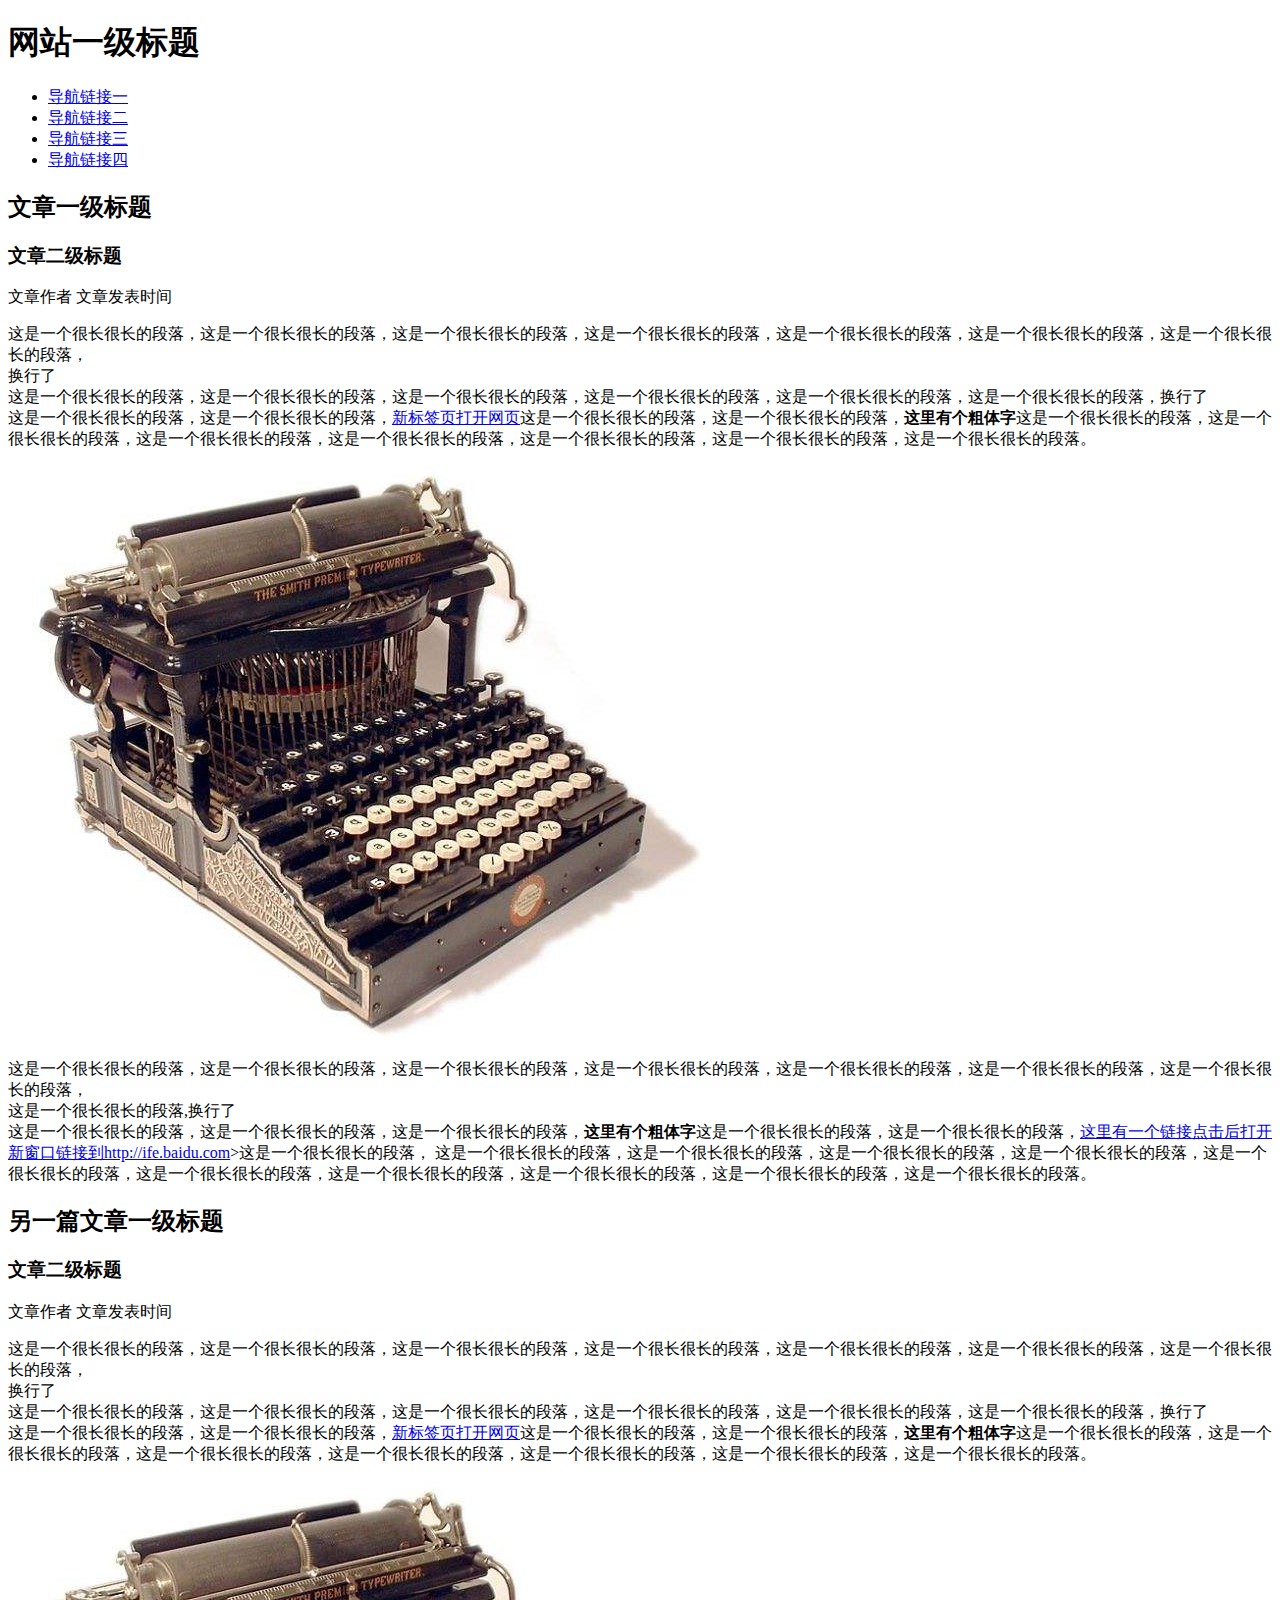
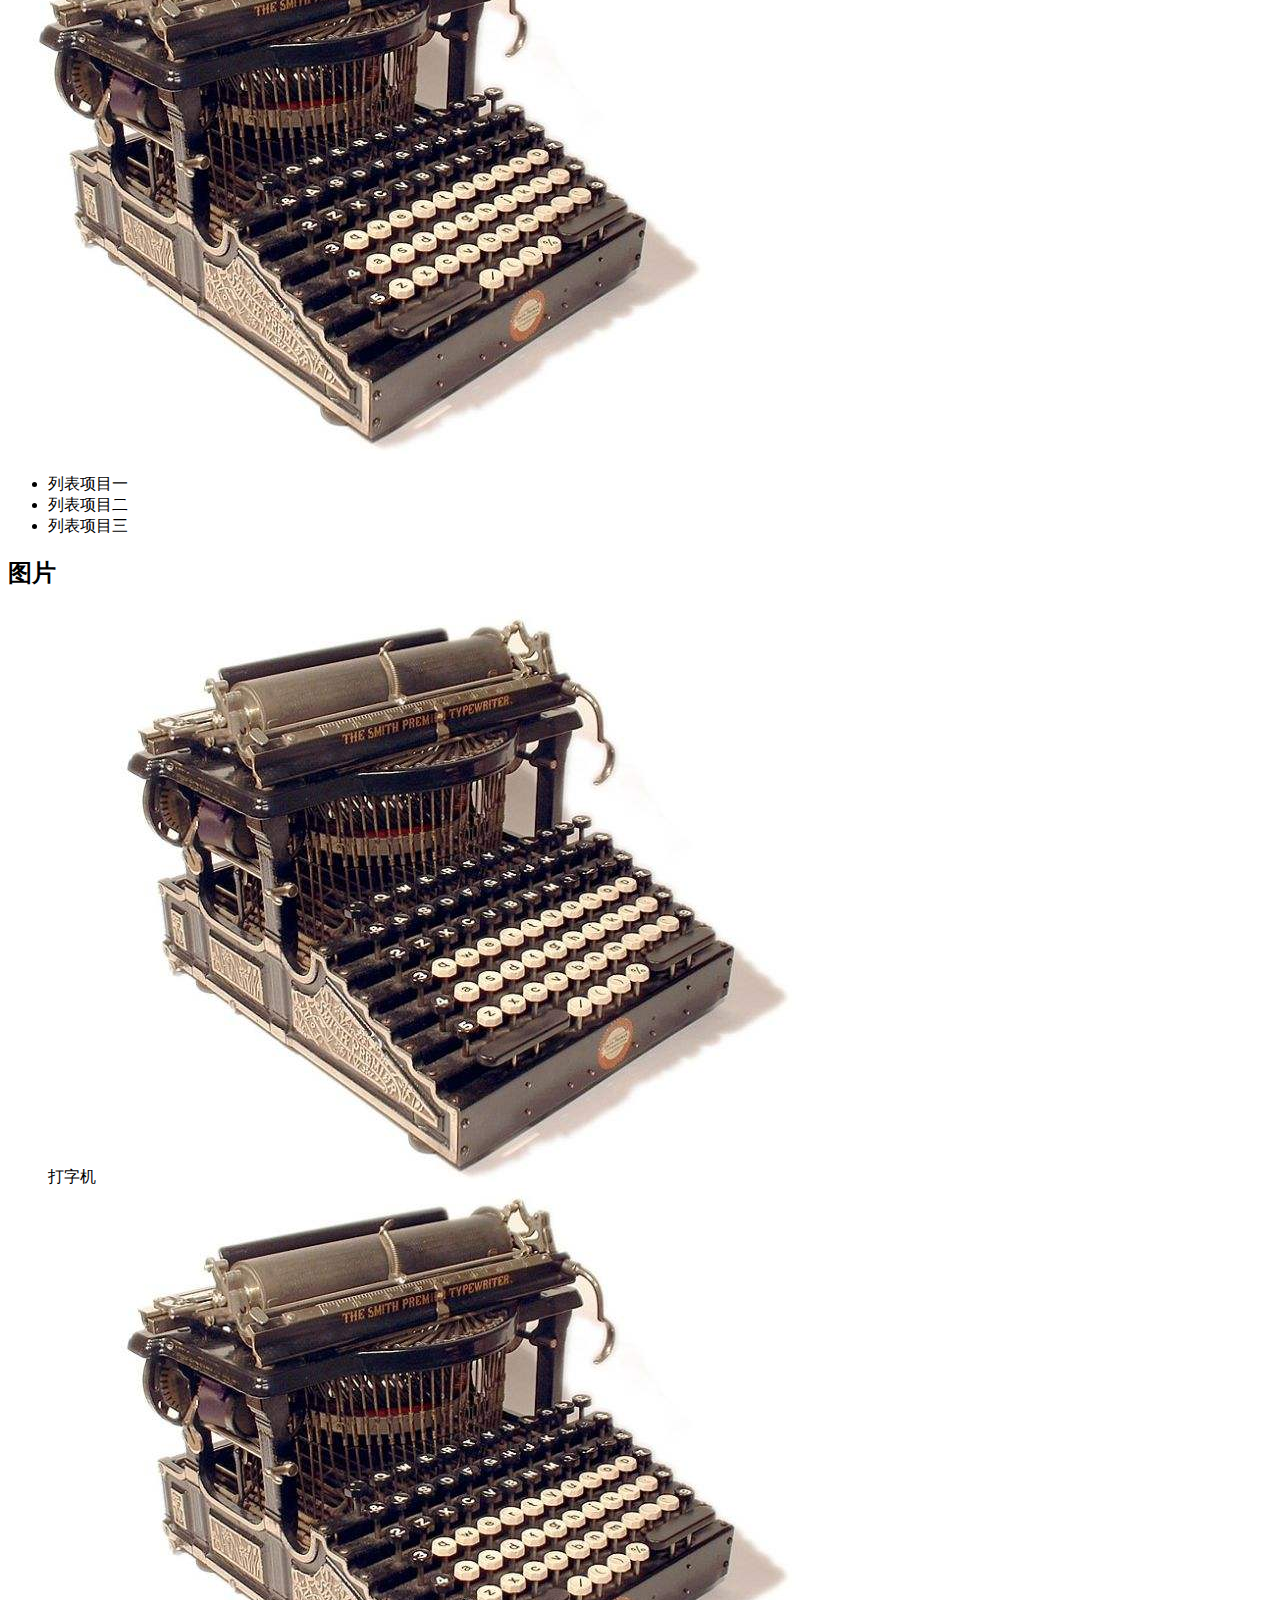
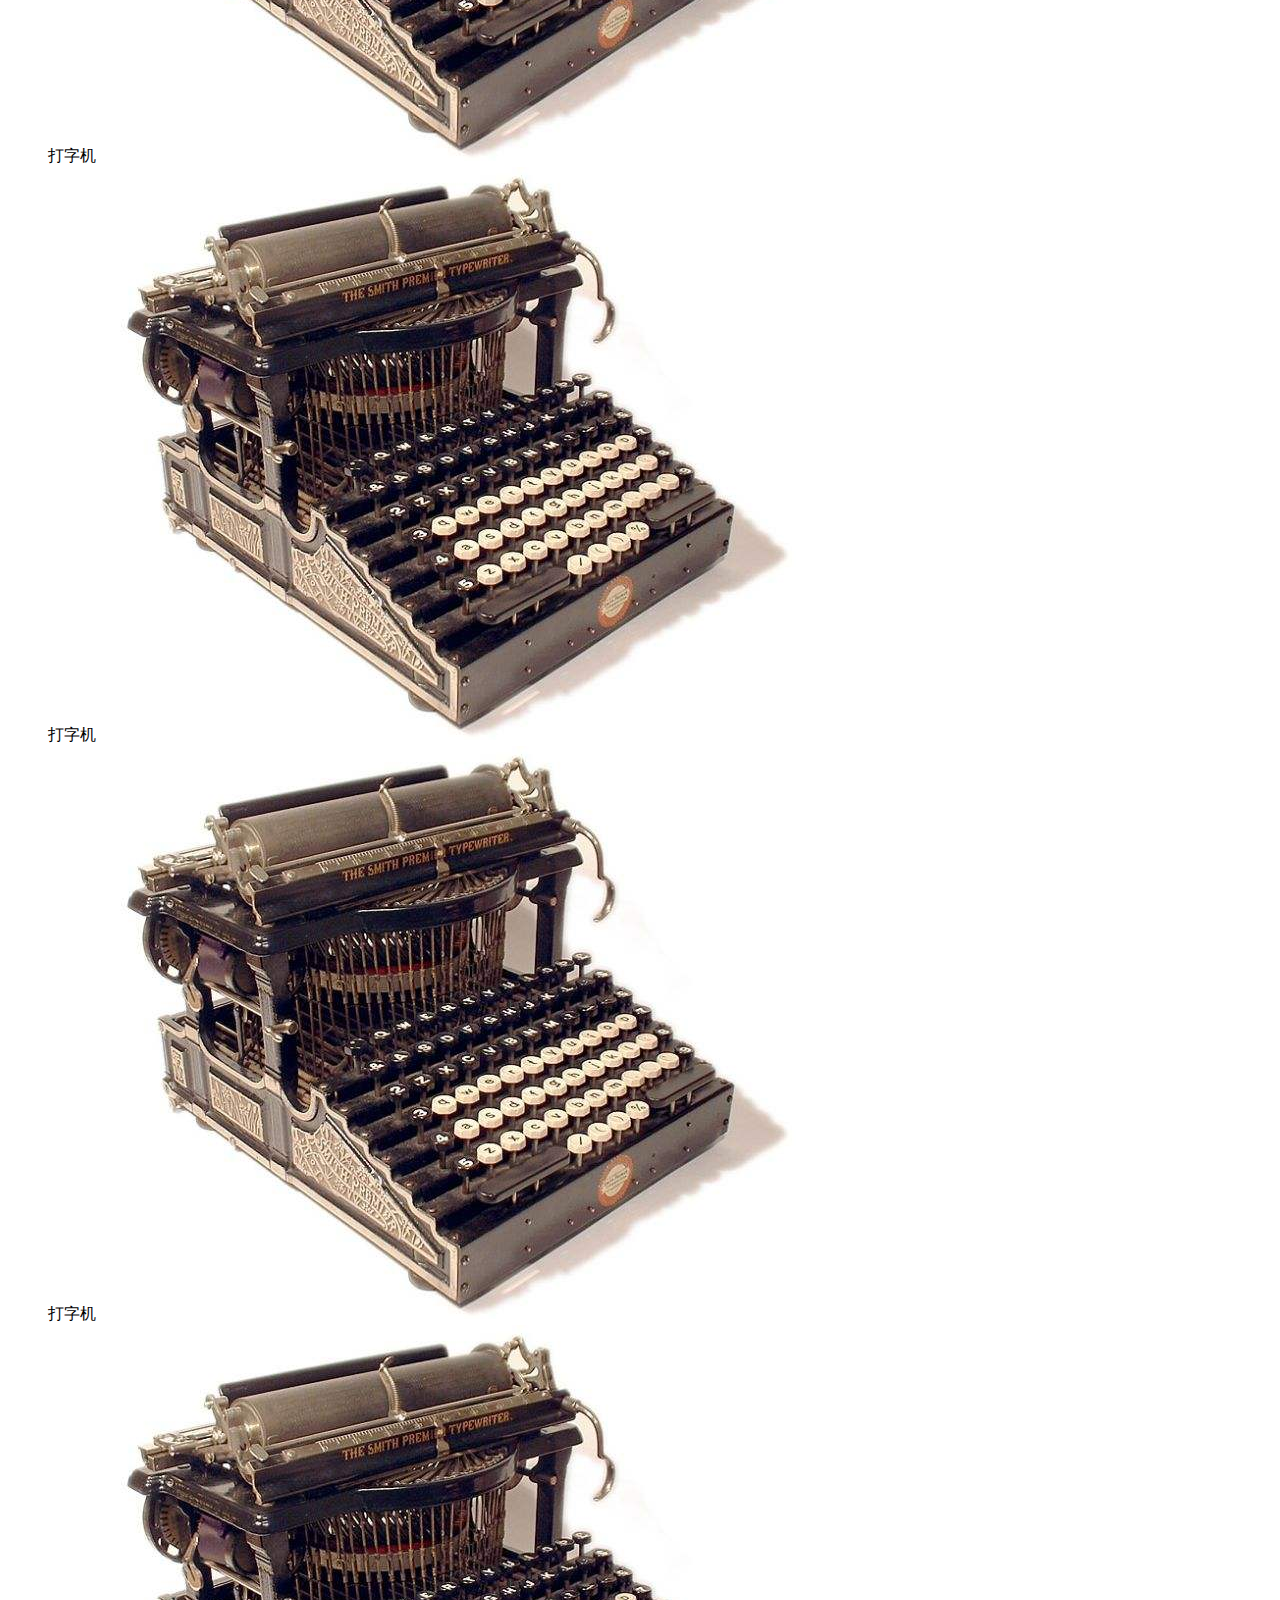
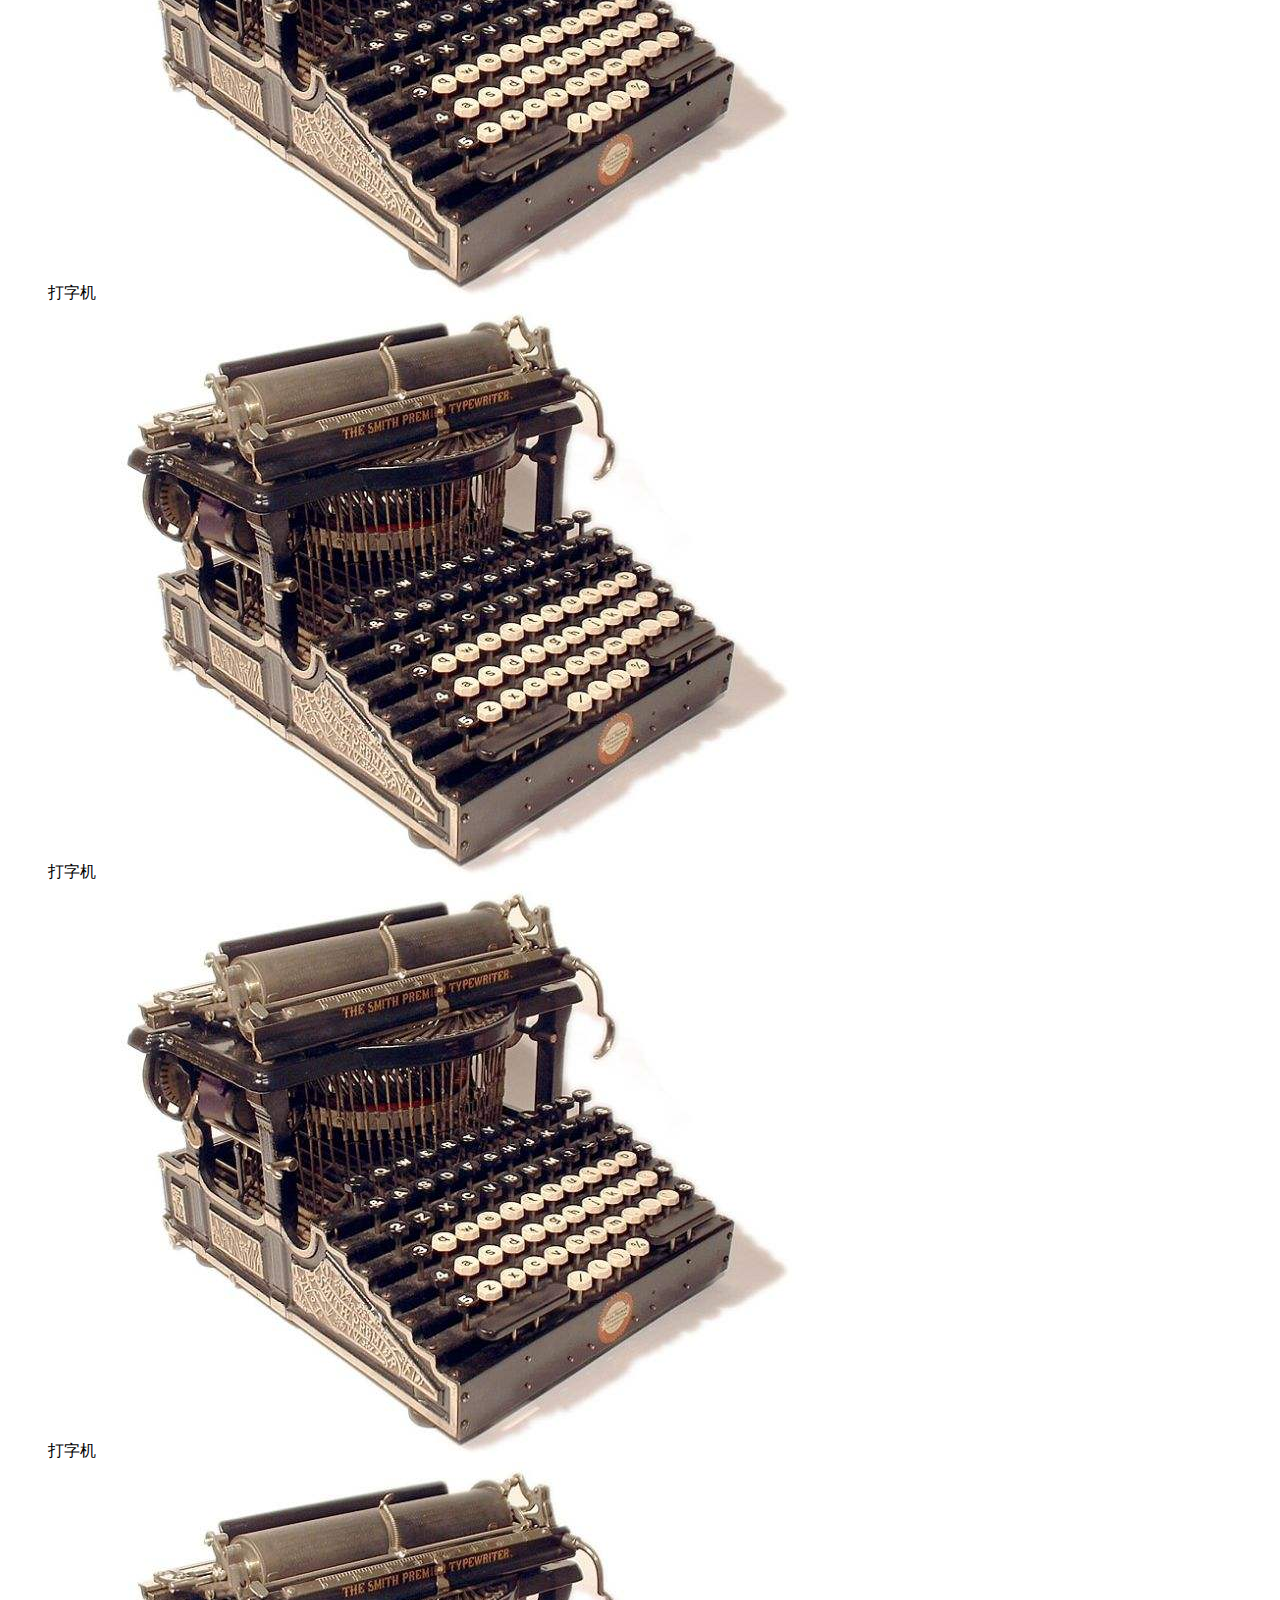
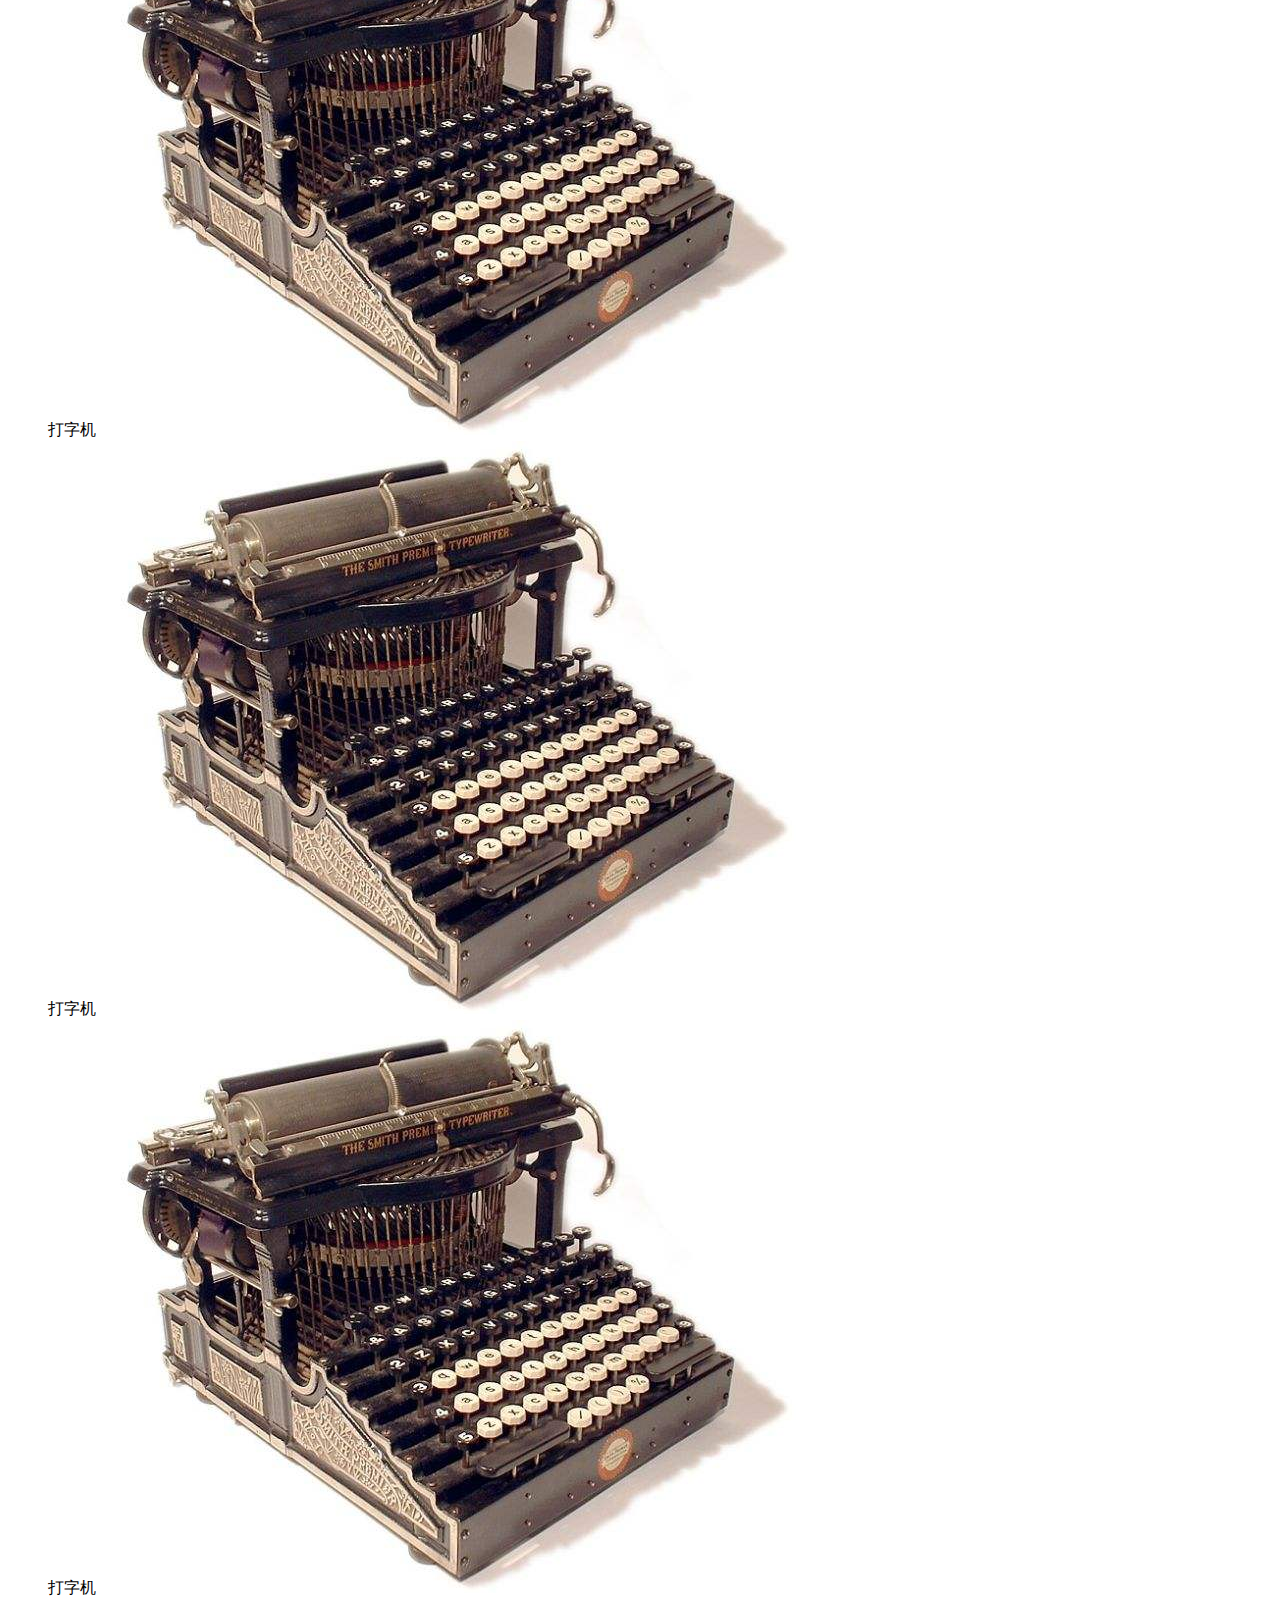
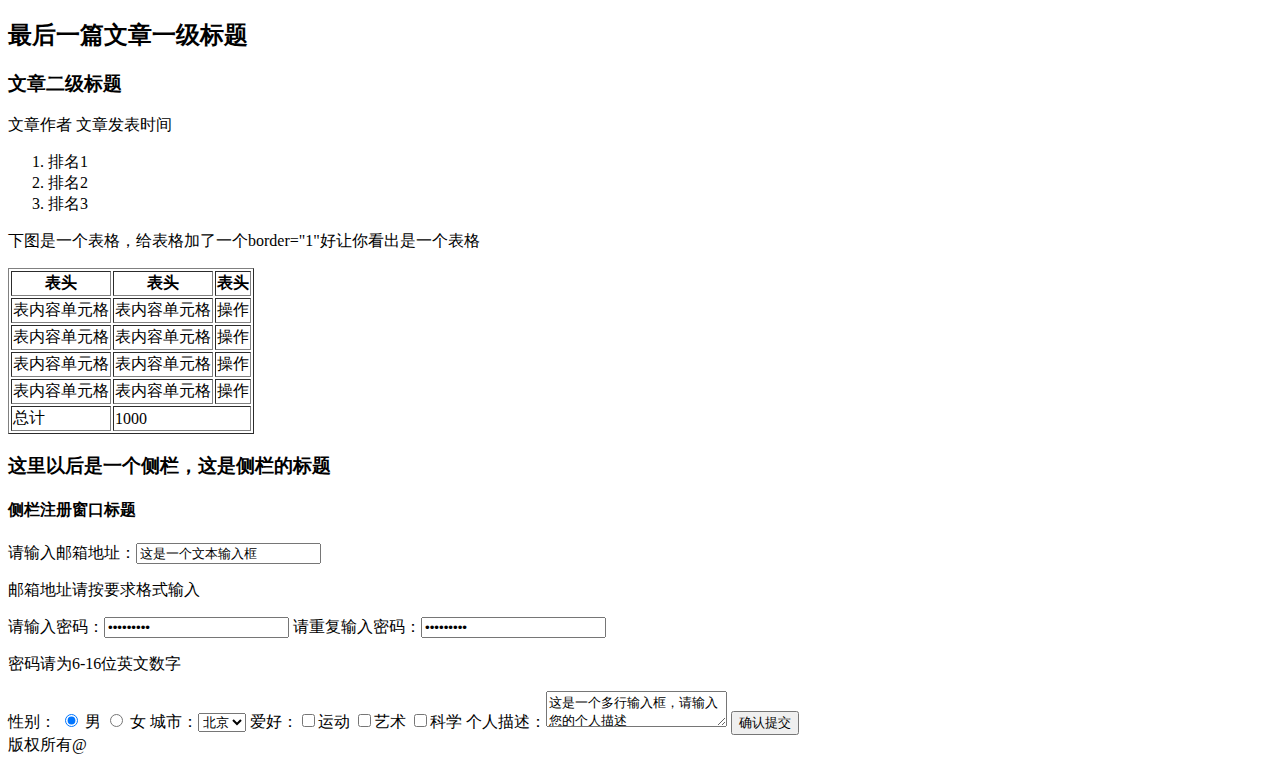
==== Task01/index.html @ 3fdba612 "Task_01" ====
<!DOCTYPE html>
<html lang="en">
<head>
  <meta charset="UTF-8">
  <title>Task01</title>
  <style>

  </style>
</head>
<body>
<h1>网站一级标题</h1>
<ul>
  <li><a href="#" target="_blank">导航链接一</a></li>
  <li><a href="#" target="_blank">导航链接二</a></li>
  <li><a href="#" target="_blank">导航链接三</a></li>
  <li><a href="#" target="_blank">导航链接四</a></li>
</ul>
<artical>
  <h2>文章一级标题</h2>
  <h3>文章二级标题</h3>
  <span>文章作者</span>
  <span>文章发表时间</span>
  <p>这是一个很长很长的段落，这是一个很长很长的段落，这是一个很长很长的段落，这是一个很长很长的段落，这是一个很长很长的段落，这是一个很长很长的段落，这是一个很长很长的段落，<br />
    换行了<br />
    这是一个很长很长的段落，这是一个很长很长的段落，这是一个很长很长的段落，这是一个很长很长的段落，这是一个很长很长的段落，这是一个很长很长的段落，换行了<br />
    这是一个很长很长的段落，这是一个很长很长的段落，<a href="#" target="_blank">新标签页打开网页</a>这是一个很长很长的段落，这是一个很长很长的段落，<strong>这里有个粗体字</strong>这是一个很长很长的段落，这是一个很长很长的段落，这是一个很长很长的段落，这是一个很长很长的段落，这是一个很长很长的段落，这是一个很长很长的段落，这是一个很长很长的段落。</p>
  <img src="image/1.jpg" alt="打字机">
  <p>这是一个很长很长的段落，这是一个很长很长的段落，这是一个很长很长的段落，这是一个很长很长的段落，这是一个很长很长的段落，这是一个很长很长的段落，这是一个很长很长的段落，<br />
    这是一个很长很长的段落,换行了<br />
    这是一个很长很长的段落，这是一个很长很长的段落，这是一个很长很长的段落，<strong>这里有个粗体字</strong>这是一个很长很长的段落，这是一个很长很长的段落，<a href="http://ife.baidu.com" target="_blank">这里有一个链接点击后打开新窗口链接到http://ife.baidu.com</a>>这是一个很长很长的段落，
    这是一个很长很长的段落，这是一个很长很长的段落，这是一个很长很长的段落，这是一个很长很长的段落，这是一个很长很长的段落，这是一个很长很长的段落，这是一个很长很长的段落，这是一个很长很长的段落，这是一个很长很长的段落，这是一个很长很长的段落。
  </p>
</artical>
<artical>
  <h2>另一篇文章一级标题</h2>
  <h3>文章二级标题</h3>
  <span>文章作者</span>
  <span>文章发表时间</span>
  <p>这是一个很长很长的段落，这是一个很长很长的段落，这是一个很长很长的段落，这是一个很长很长的段落，这是一个很长很长的段落，这是一个很长很长的段落，这是一个很长很长的段落，<br />
    换行了<br />
    这是一个很长很长的段落，这是一个很长很长的段落，这是一个很长很长的段落，这是一个很长很长的段落，这是一个很长很长的段落，这是一个很长很长的段落，换行了<br />
    这是一个很长很长的段落，这是一个很长很长的段落，<a href="#" target="_blank">新标签页打开网页</a>这是一个很长很长的段落，这是一个很长很长的段落，<strong>这里有个粗体字</strong>这是一个很长很长的段落，这是一个很长很长的段落，这是一个很长很长的段落，这是一个很长很长的段落，这是一个很长很长的段落，这是一个很长很长的段落，这是一个很长很长的段落。</p>
  <img src="image/1.jpg" alt="打字机">
  <ul>
    <li>列表项目一</li>
    <li>列表项目二</li>
    <li>列表项目三</li>
  </ul>
</artical>
<artical>
  <h2>图片</h2>
  <dl>
    <dt></dt>
    <dd><span>打字机</span><img src="image/1.jpg" alt="打字机"></dd>
    <dd><span>打字机</span><img src="image/1.jpg" alt="打字机"></dd>
    <dd><span>打字机</span><img src="image/1.jpg" alt="打字机"></dd>
    <dd><span>打字机</span><img src="image/1.jpg" alt="打字机"></dd>
    <dd><span>打字机</span><img src="image/1.jpg" alt="打字机"></dd>
    <dd><span>打字机</span><img src="image/1.jpg" alt="打字机"></dd>
    <dd><span>打字机</span><img src="image/1.jpg" alt="打字机"></dd>
    <dd><span>打字机</span><img src="image/1.jpg" alt="打字机"></dd>
    <dd><span>打字机</span><img src="image/1.jpg" alt="打字机"></dd>
    <dd><span>打字机</span><img src="image/1.jpg" alt="打字机"></dd>
  </dl>
</artical>
<artical>
  <h2>最后一篇文章一级标题</h2>
  <h3>文章二级标题</h3>
  <span>文章作者</span>
  <span>文章发表时间</span>
  <ol>
    <li>排名1</li>
    <li>排名2</li>
    <li>排名3</li>
  </ol>
  <p>下图是一个表格，给表格加了一个border="1"好让你看出是一个表格</p>
  <table border="1">
    <tr>
      <th>表头</th>
      <th>表头</th>
      <th>表头</th>
    </tr>
    <tr>
      <td>表内容单元格</td>
      <td>表内容单元格</td>
      <td>操作</td>
    </tr>
    <tr>
      <td>表内容单元格</td>
      <td>表内容单元格</td>
      <td>操作</td>
    </tr>
    <tr>
      <td>表内容单元格</td>
      <td>表内容单元格</td>
      <td>操作</td>
    </tr>
    <tr>
      <td>表内容单元格</td>
      <td>表内容单元格</td>
      <td>操作</td>
    </tr>
    <tr>
      <td>总计</td>
      <td colspan="2">1000</td>
    </tr>
  </table>
</artical>
<aside>
  <h3>这里以后是一个侧栏，这是侧栏的标题</h3>
  <h4>侧栏注册窗口标题</h4>
  <form action="post">
    <div><label>请输入邮箱地址：</label><input type="text" value="这是一个文本输入框" /></div>
    <p>邮箱地址请按要求格式输入</p>
    <div><label>请输入密码：</label><input type="password" value="这是一个文本输入框" />
      <label>请重复输入密码：</label><input type="password" value="这是一个文本输入框" />
      <p>密码请为6-16位英文数字</p>
    </div>
    <div><label>性别：</label>
      <input type="radio" value="male" name="sex" checked="checked" />
      <label>男</label>
      <input type="radio" value="female" name="sex" />
      <label>女</label>
      <label>城市：</label><select name="city"><option value="北京">北京</option><option value="blank"></option></select>
      <label>爱好：</label><input type="checkbox" value="sport" /><span>运动</span>
      <input type="checkbox" value="art" /><span>艺术</span>
      <input type="checkbox" value="science" /><span>科学</span>
      <label>个人描述：</label><textarea cols="20" rows="2">这是一个多行输入框，请输入您的个人描述</textarea>
      <button>确认提交</button>
    </div>
  </form>
</aside>
<footer>
  版权所有@
</footer>
</body>
</html>
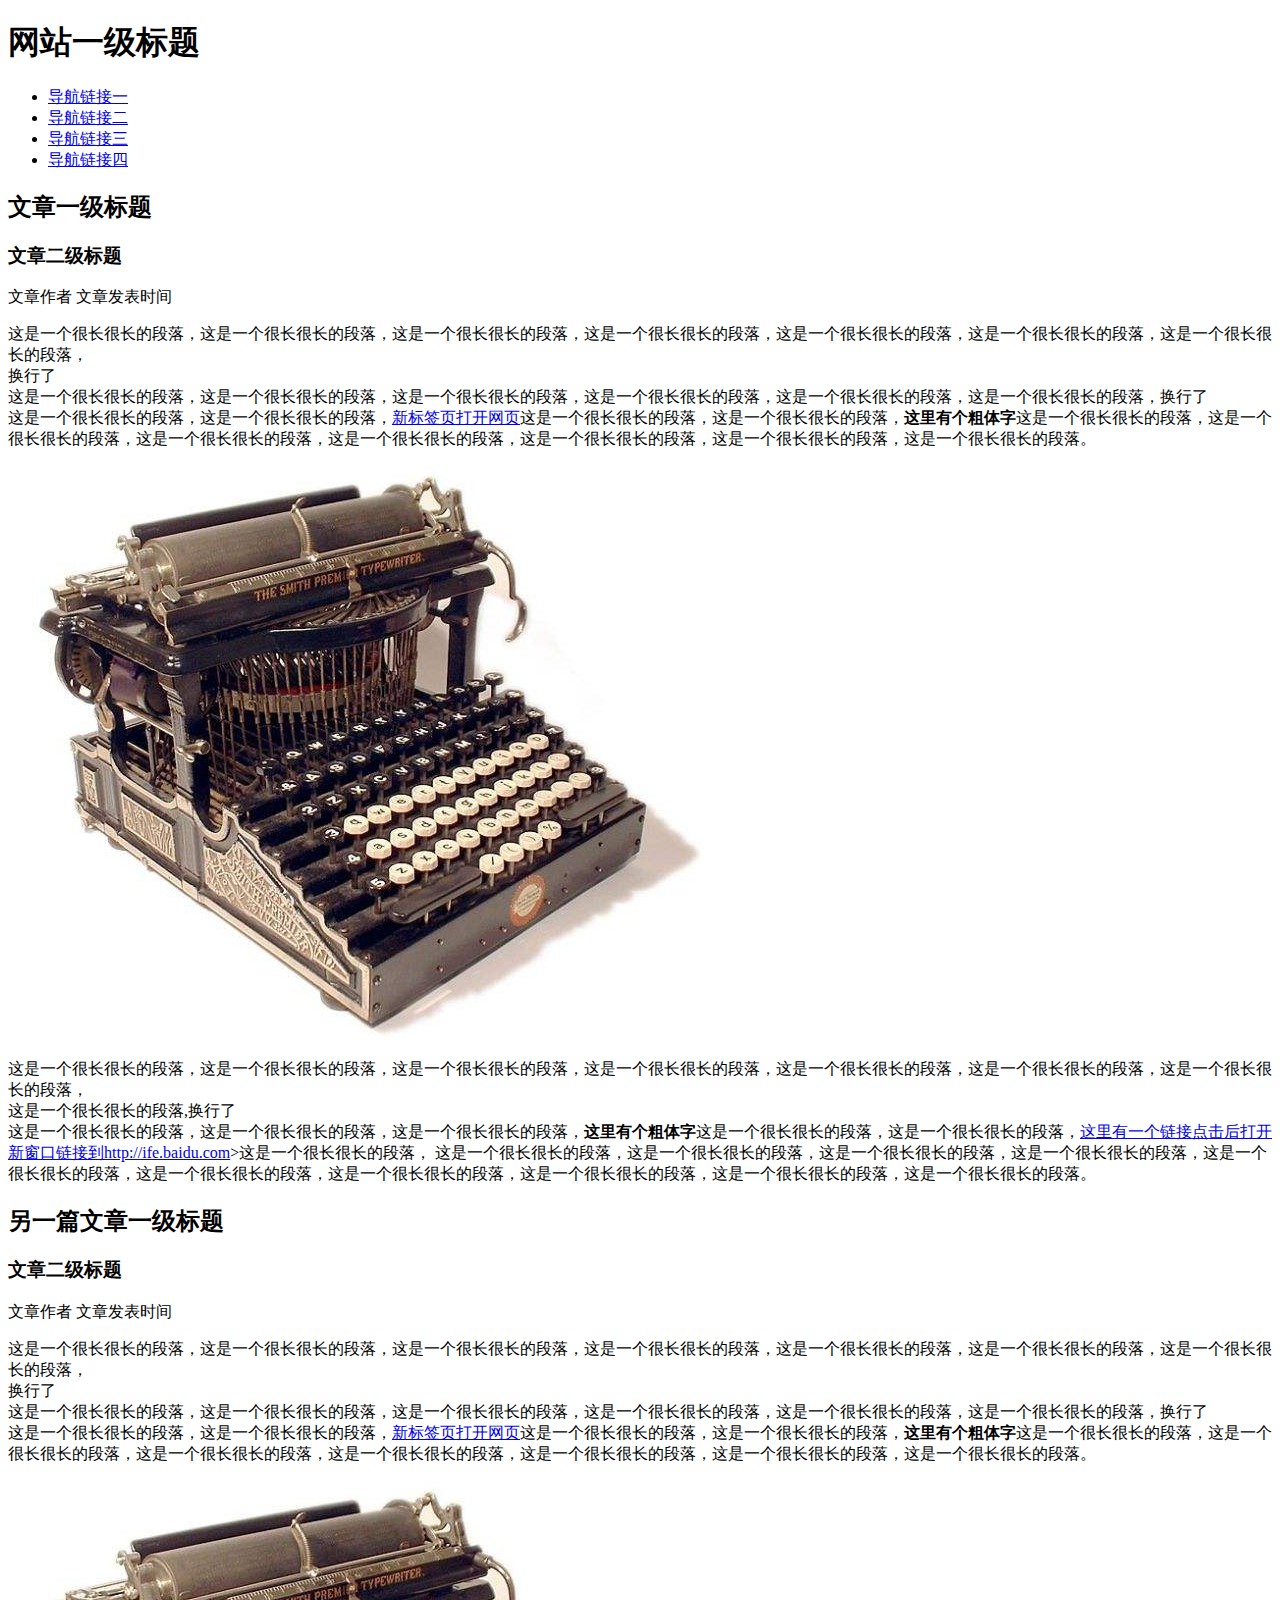
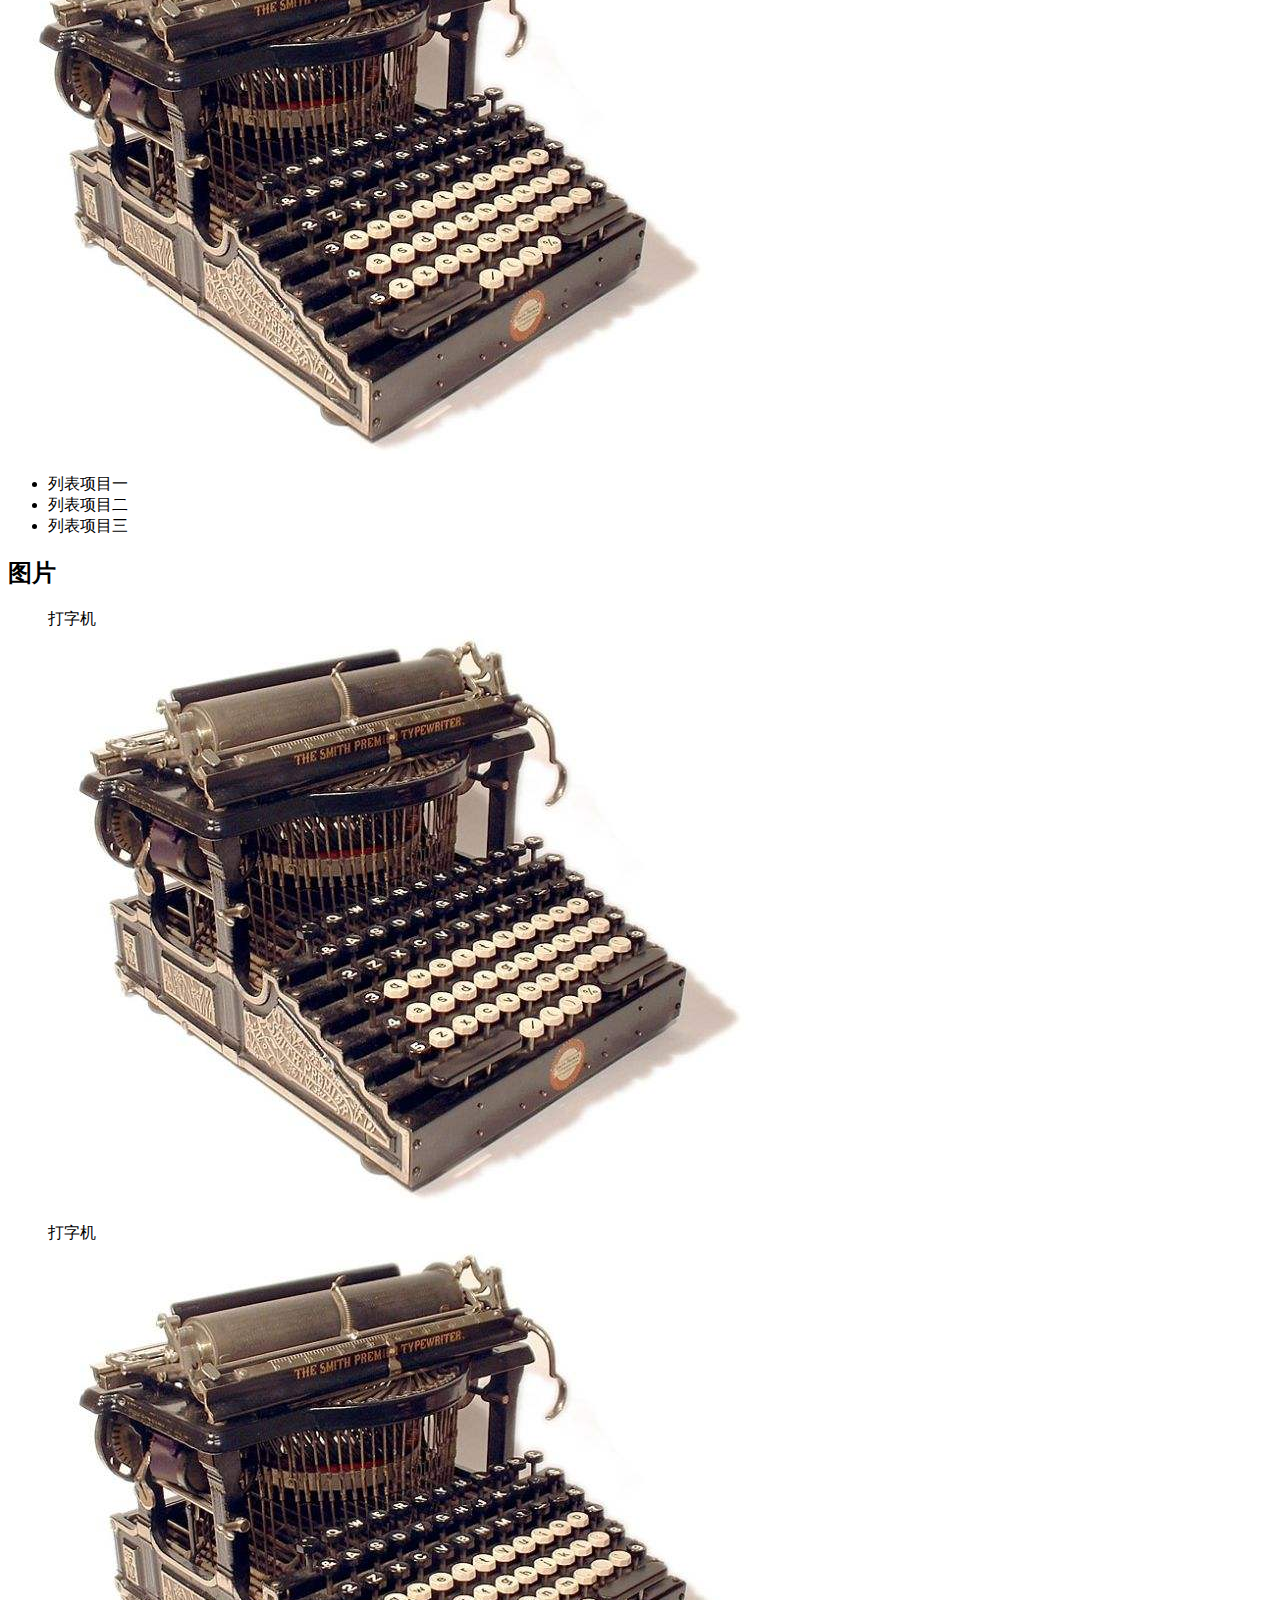
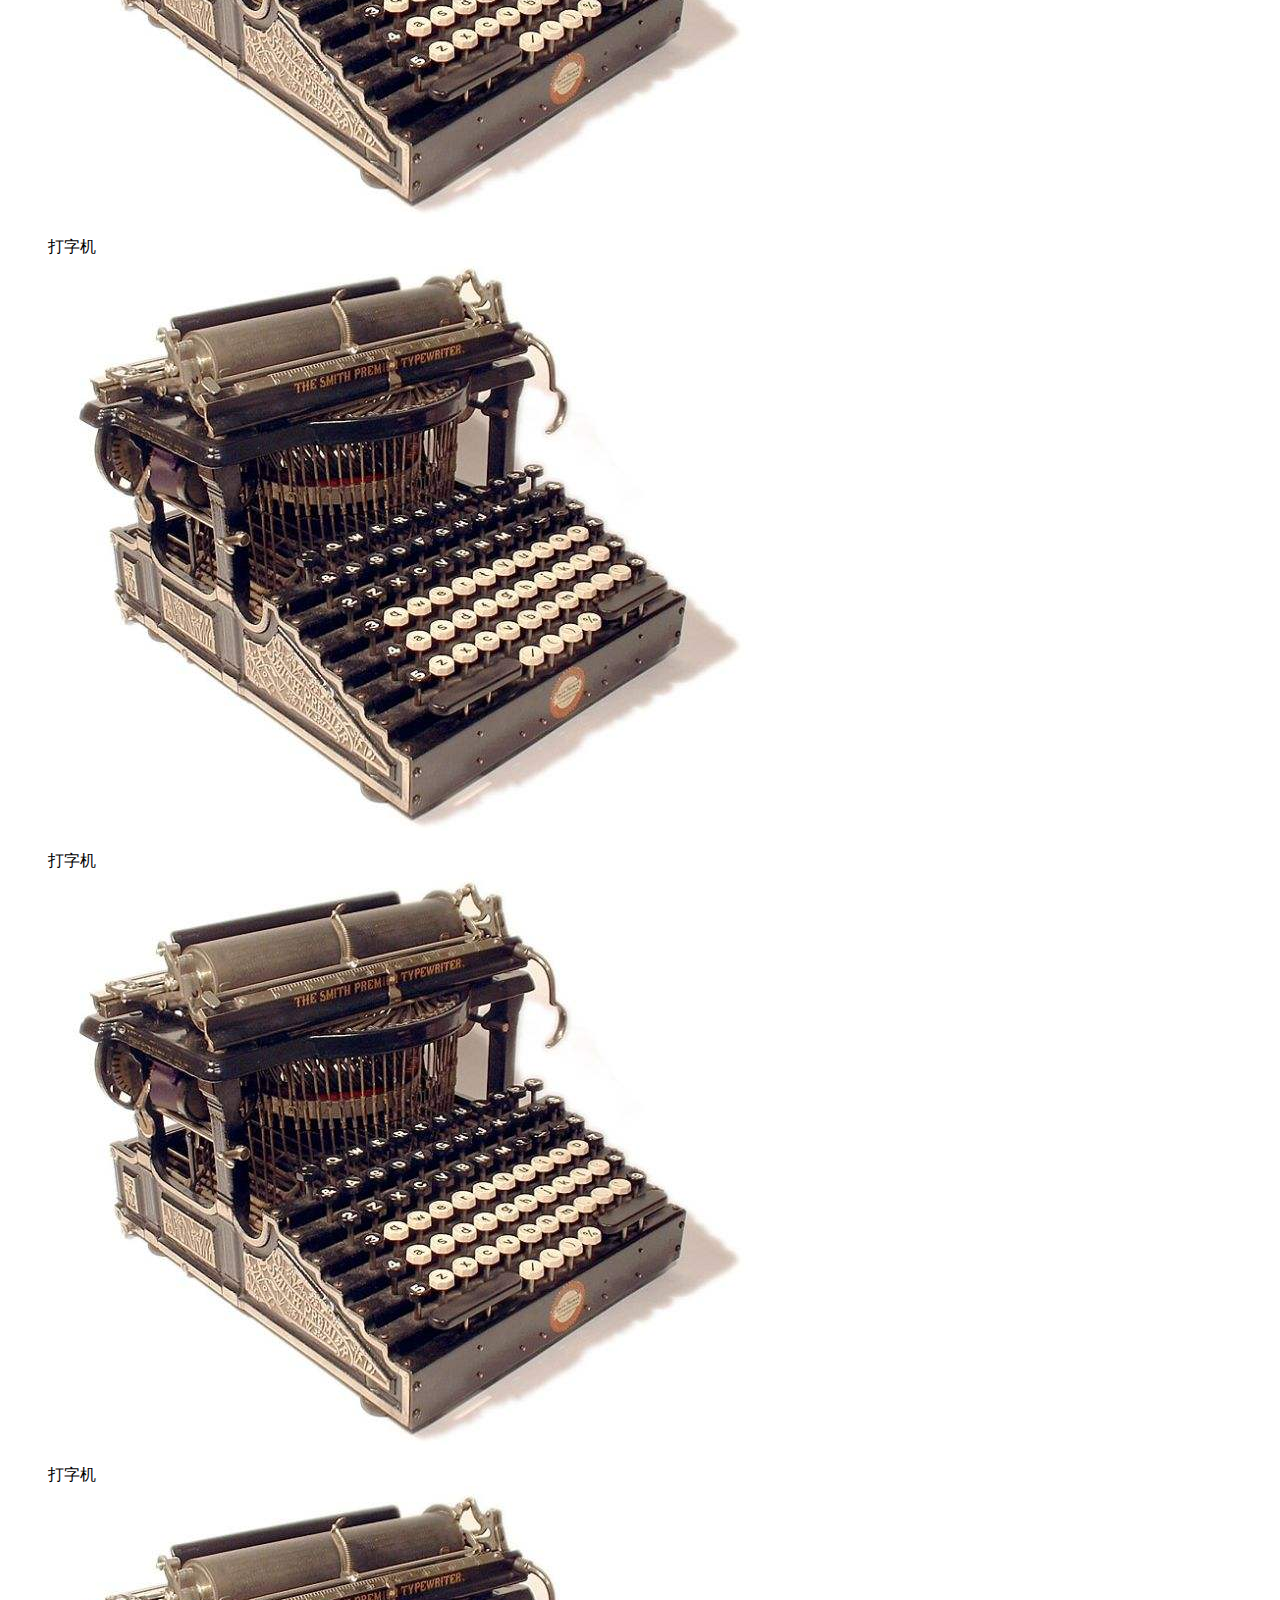
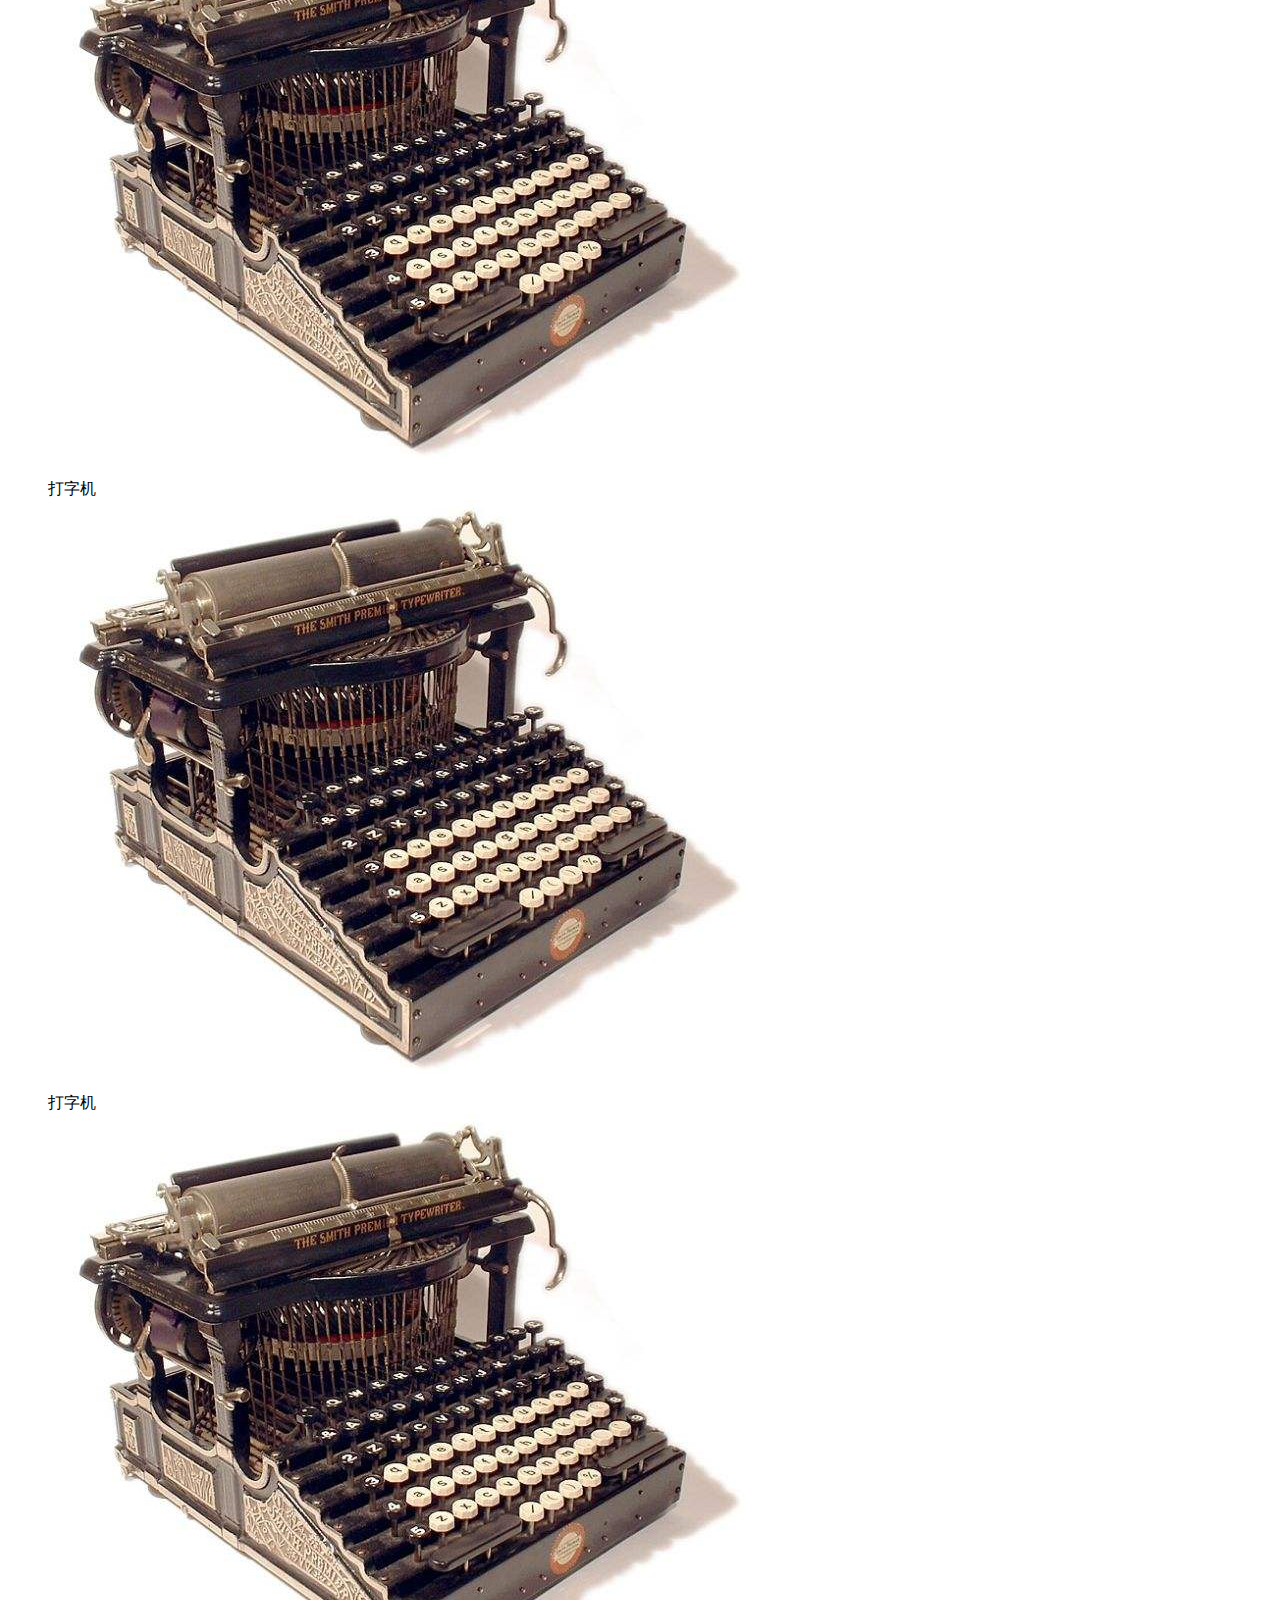
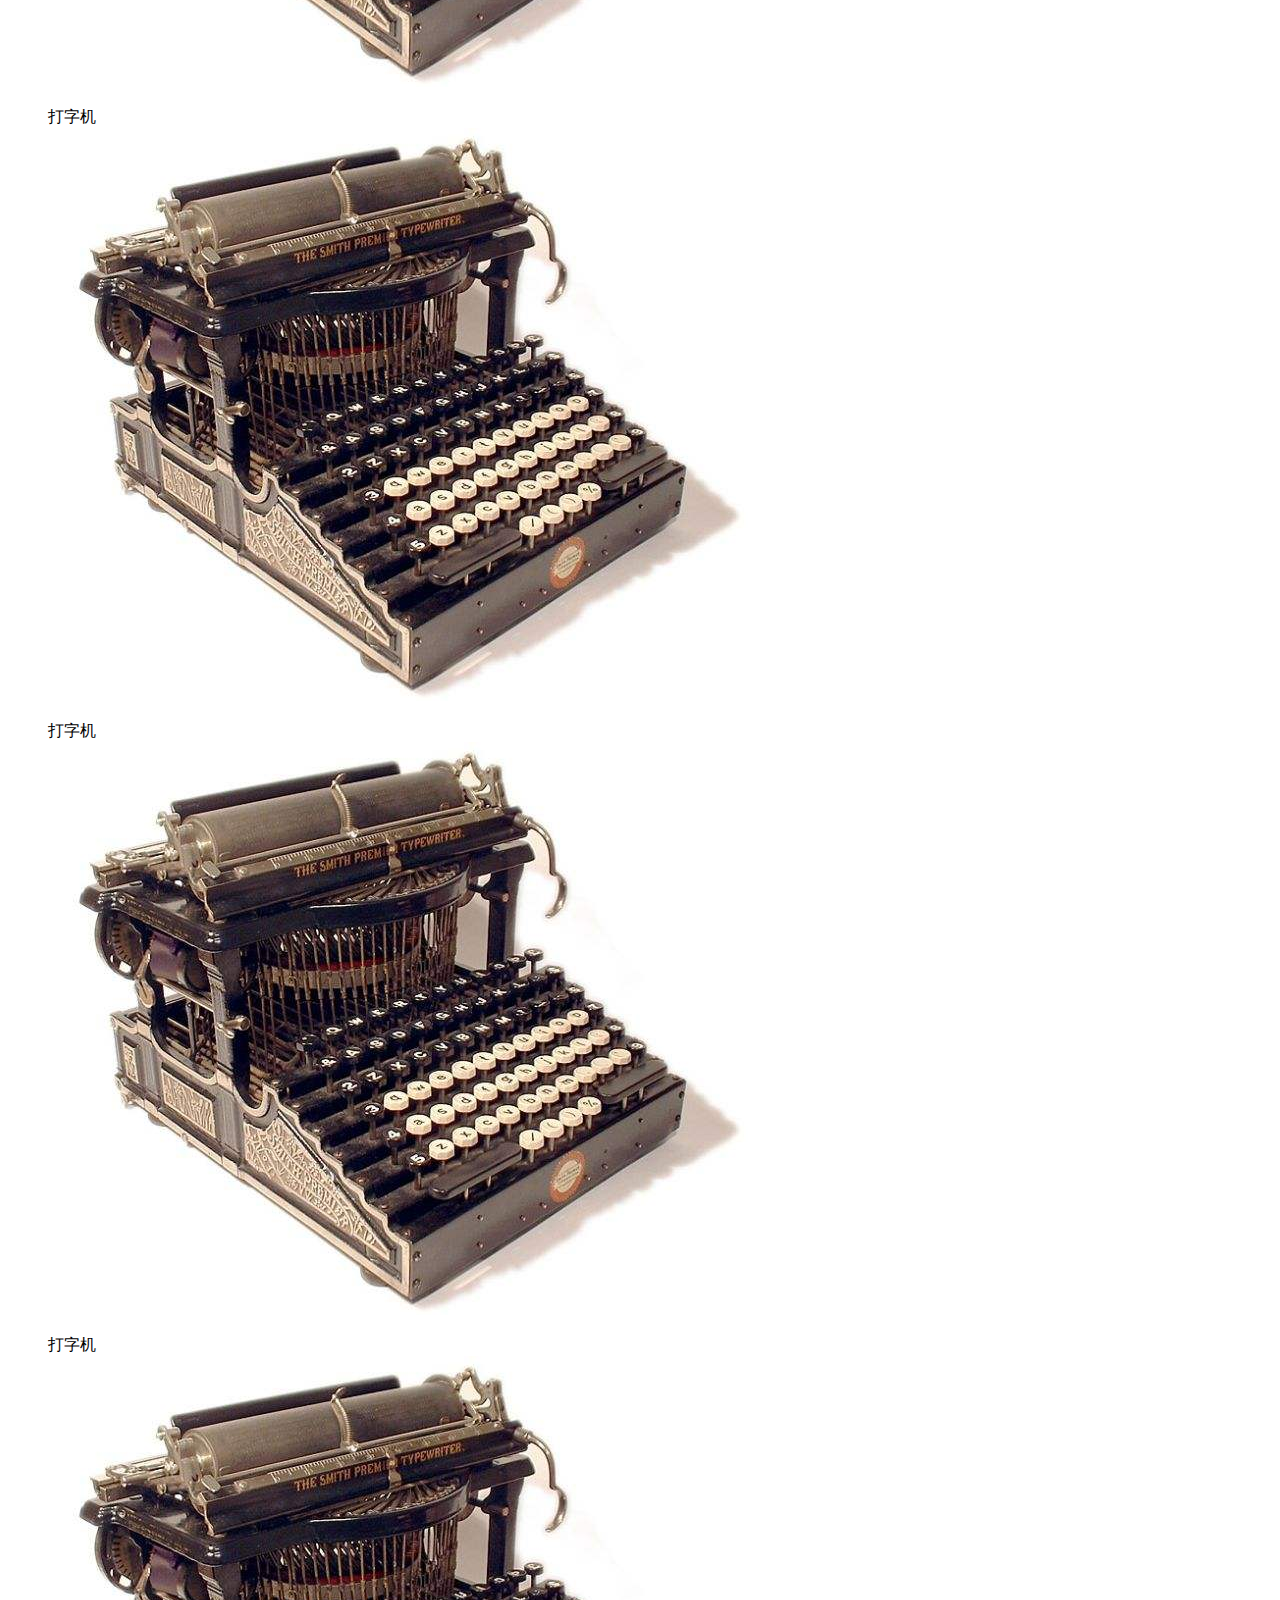
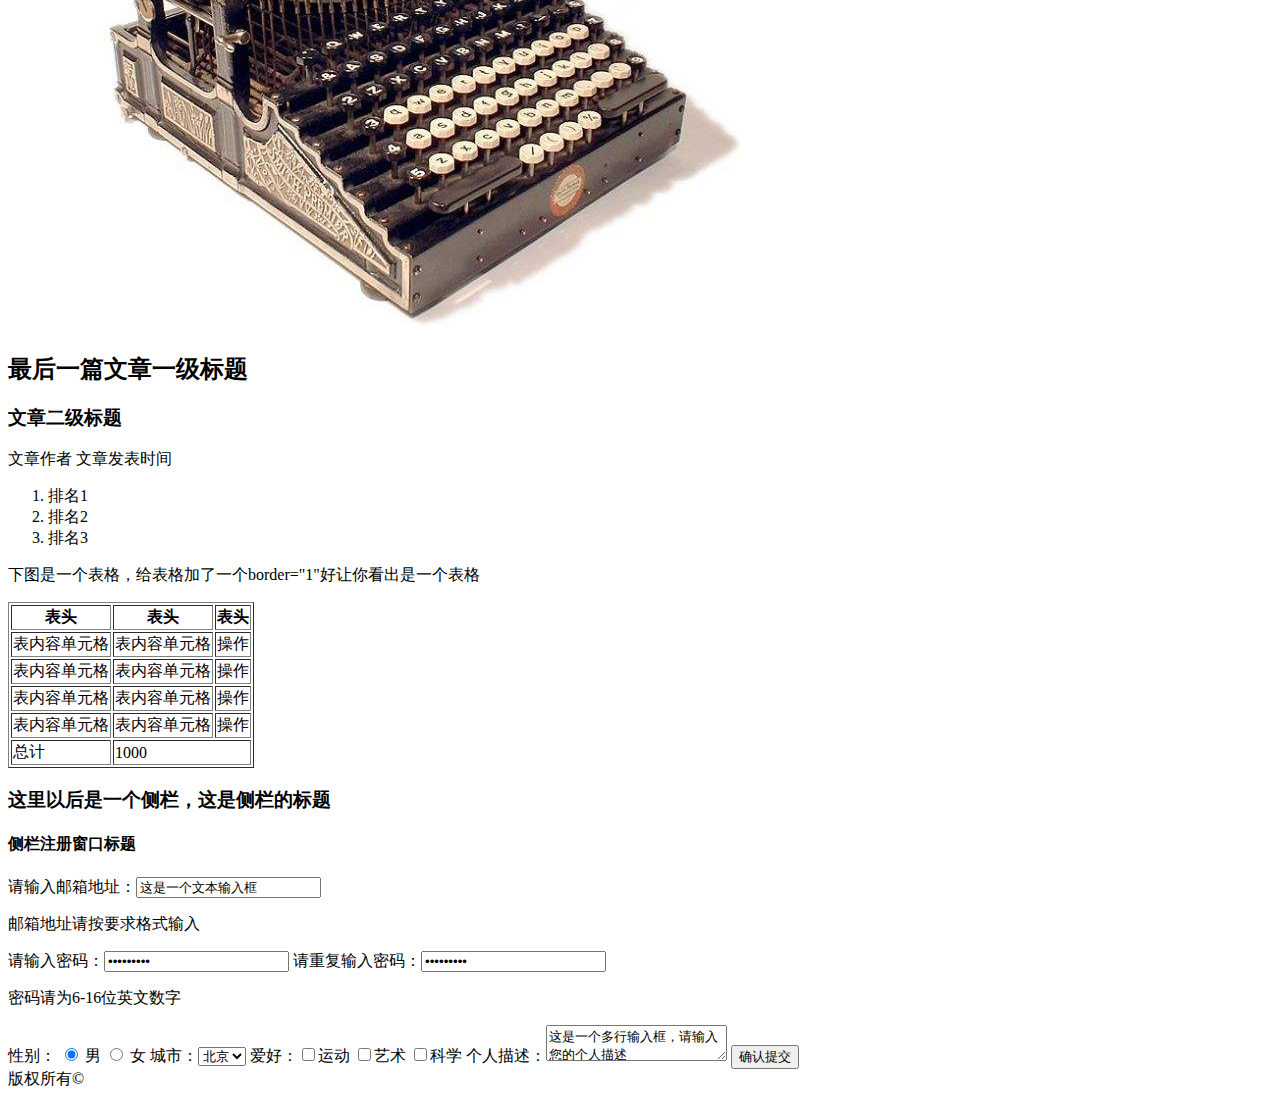
==== commit 2a9c6b6f: "Task_01" ====
--- a/Task01/index.html
+++ b/Task01/index.html
@@ -8,13 +8,18 @@
   </style>
 </head>
 <body>
-<h1>网站一级标题</h1>
-<ul>
-  <li><a href="#" target="_blank">导航链接一</a></li>
-  <li><a href="#" target="_blank">导航链接二</a></li>
-  <li><a href="#" target="_blank">导航链接三</a></li>
-  <li><a href="#" target="_blank">导航链接四</a></li>
-</ul>
+<header>
+  <nav>
+    <h1>网站一级标题</h1>
+    <ul>
+      <li><a href="#" target="_blank">导航链接一</a></li>
+      <li><a href="#" target="_blank">导航链接二</a></li>
+      <li><a href="#" target="_blank">导航链接三</a></li>
+      <li><a href="#" target="_blank">导航链接四</a></li>
+    </ul>
+  </nav>
+</header>
+<body>
 <artical>
   <h2>文章一级标题</h2>
   <h3>文章二级标题</h3>
@@ -49,19 +54,46 @@
 </artical>
 <artical>
   <h2>图片</h2>
-  <dl>
-    <dt></dt>
-    <dd><span>打字机</span><img src="image/1.jpg" alt="打字机"></dd>
-    <dd><span>打字机</span><img src="image/1.jpg" alt="打字机"></dd>
-    <dd><span>打字机</span><img src="image/1.jpg" alt="打字机"></dd>
-    <dd><span>打字机</span><img src="image/1.jpg" alt="打字机"></dd>
-    <dd><span>打字机</span><img src="image/1.jpg" alt="打字机"></dd>
-    <dd><span>打字机</span><img src="image/1.jpg" alt="打字机"></dd>
-    <dd><span>打字机</span><img src="image/1.jpg" alt="打字机"></dd>
-    <dd><span>打字机</span><img src="image/1.jpg" alt="打字机"></dd>
-    <dd><span>打字机</span><img src="image/1.jpg" alt="打字机"></dd>
-    <dd><span>打字机</span><img src="image/1.jpg" alt="打字机"></dd>
-  </dl>
+  <figure>
+    <figcaption>打字机</figcaption>
+    <img src="image/1.jpg" alt="打字机">
+  </figure>
+  <figure>
+    <figcaption>打字机</figcaption>
+    <img src="image/1.jpg" alt="打字机">
+  </figure>
+  <figure>
+    <figcaption>打字机</figcaption>
+    <img src="image/1.jpg" alt="打字机">
+  </figure>
+  <figure>
+    <figcaption>打字机</figcaption>
+    <img src="image/1.jpg" alt="打字机">
+  </figure>
+  <figure>
+    <figcaption>打字机</figcaption>
+    <img src="image/1.jpg" alt="打字机">
+  </figure>
+  <figure>
+    <figcaption>打字机</figcaption>
+    <img src="image/1.jpg" alt="打字机">
+  </figure>
+  <figure>
+    <figcaption>打字机</figcaption>
+    <img src="image/1.jpg" alt="打字机">
+  </figure>
+  <figure>
+    <figcaption>打字机</figcaption>
+    <img src="image/1.jpg" alt="打字机">
+  </figure>
+  <figure>
+    <figcaption>打字机</figcaption>
+    <img src="image/1.jpg" alt="打字机">
+  </figure>
+  <figure>
+    <figcaption>打字机</figcaption>
+    <img src="image/1.jpg" alt="打字机">
+  </figure>
 </artical>
 <artical>
   <h2>最后一篇文章一级标题</h2>
@@ -130,8 +162,9 @@
     </div>
   </form>
 </aside>
+</body>
 <footer>
-  版权所有@
+  版权所有&copy;
 </footer>
 </body>
 </html>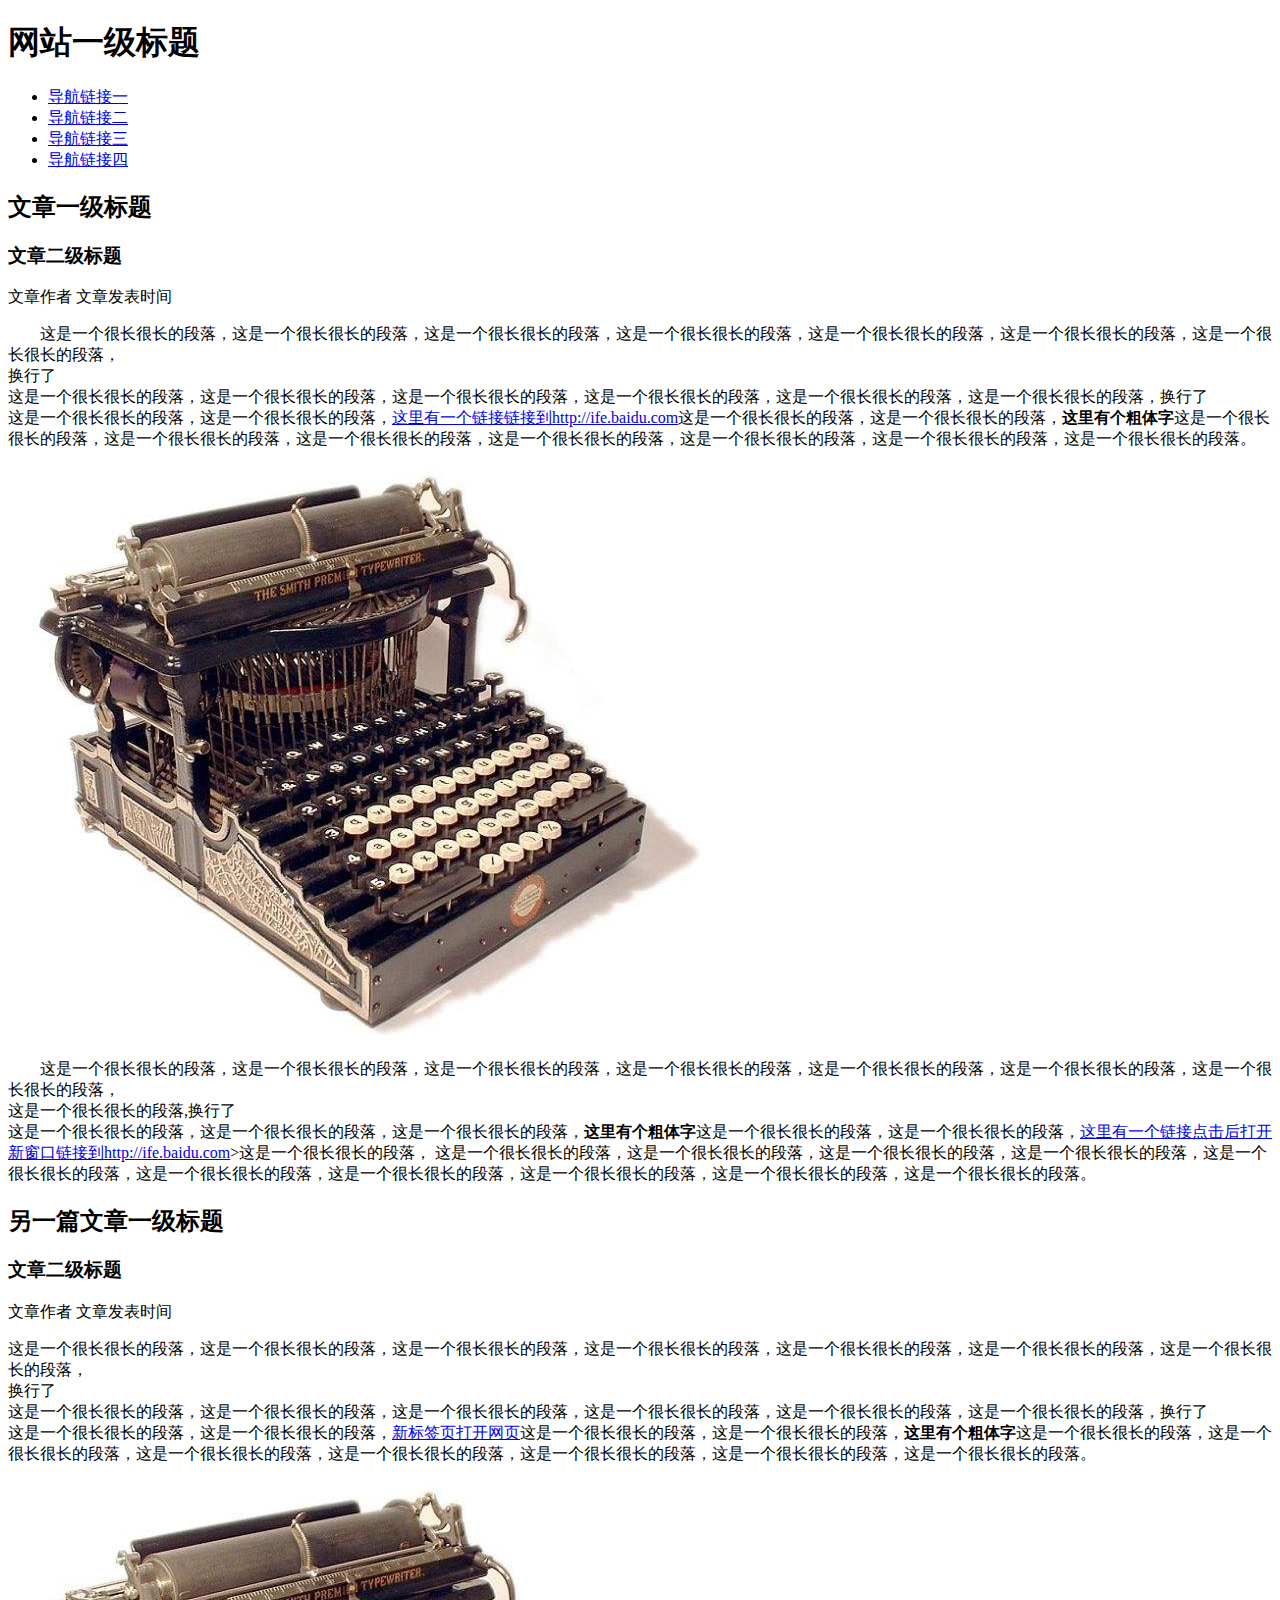
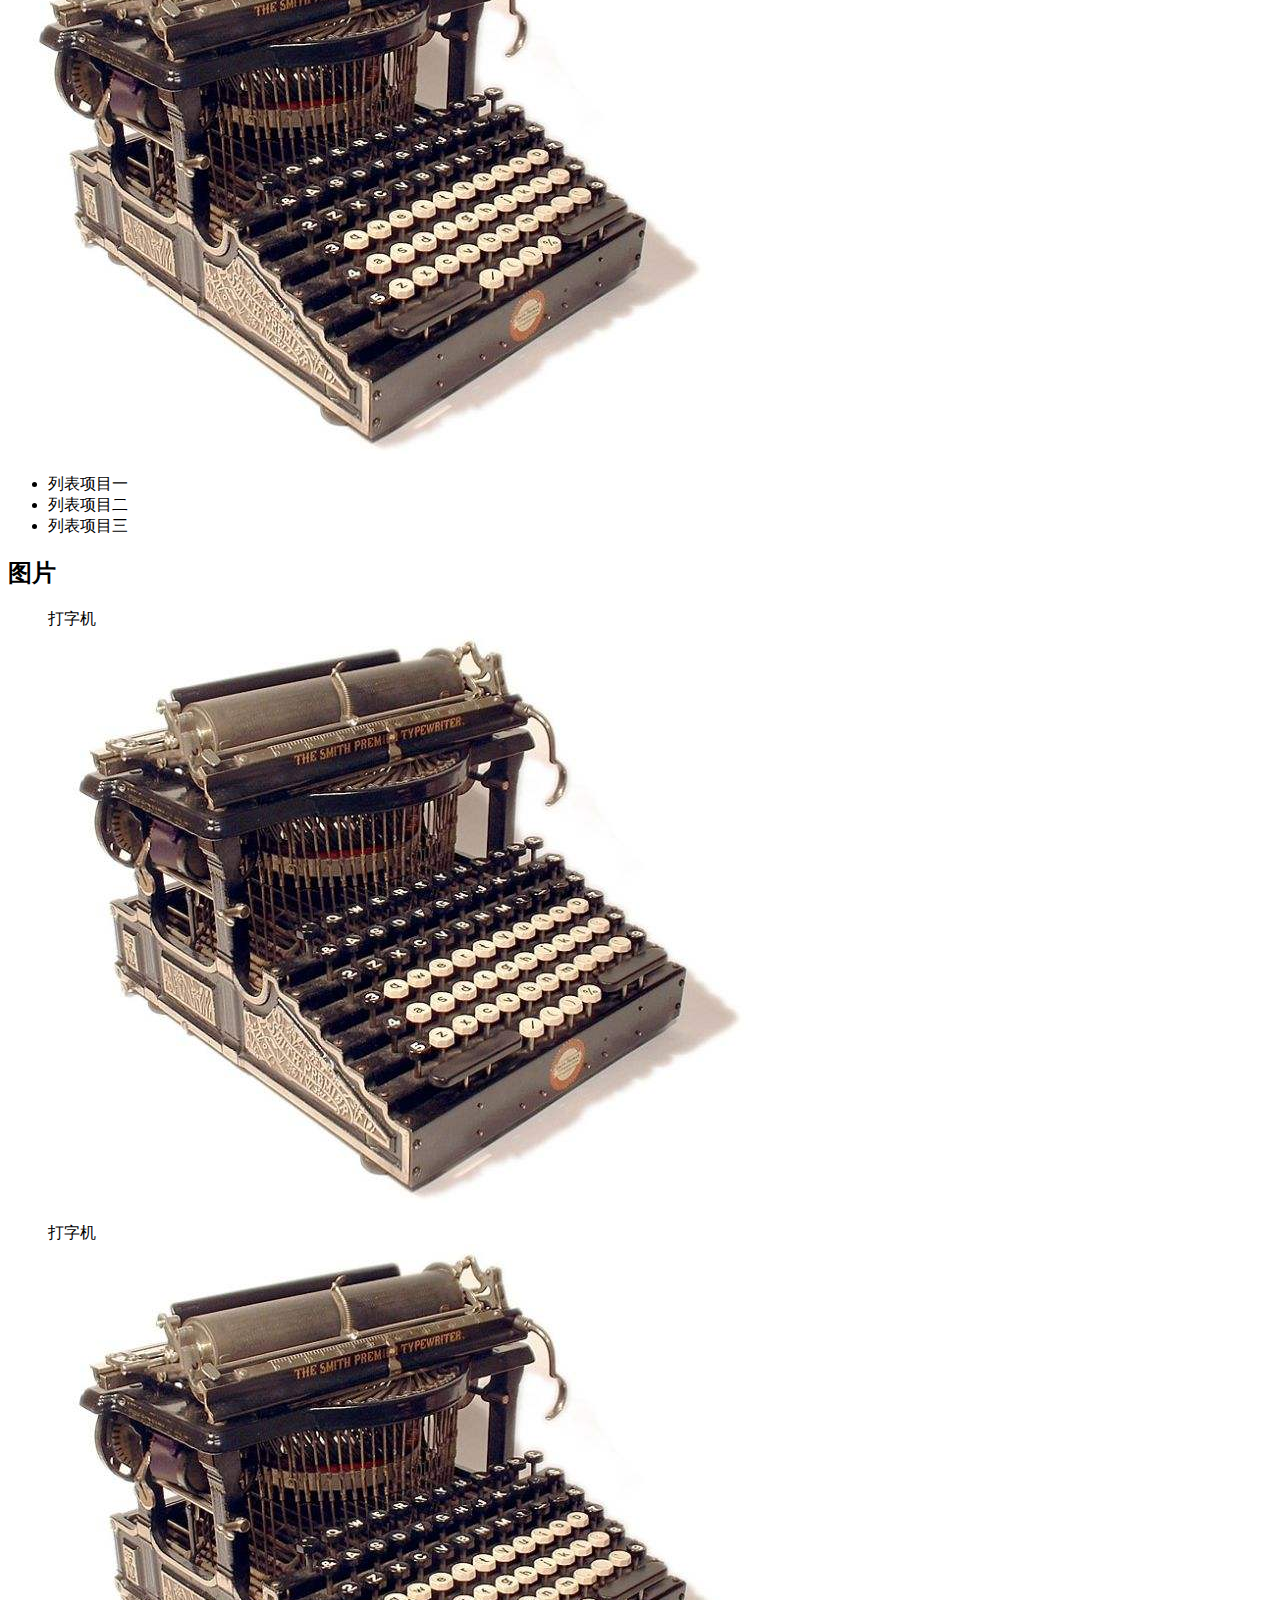
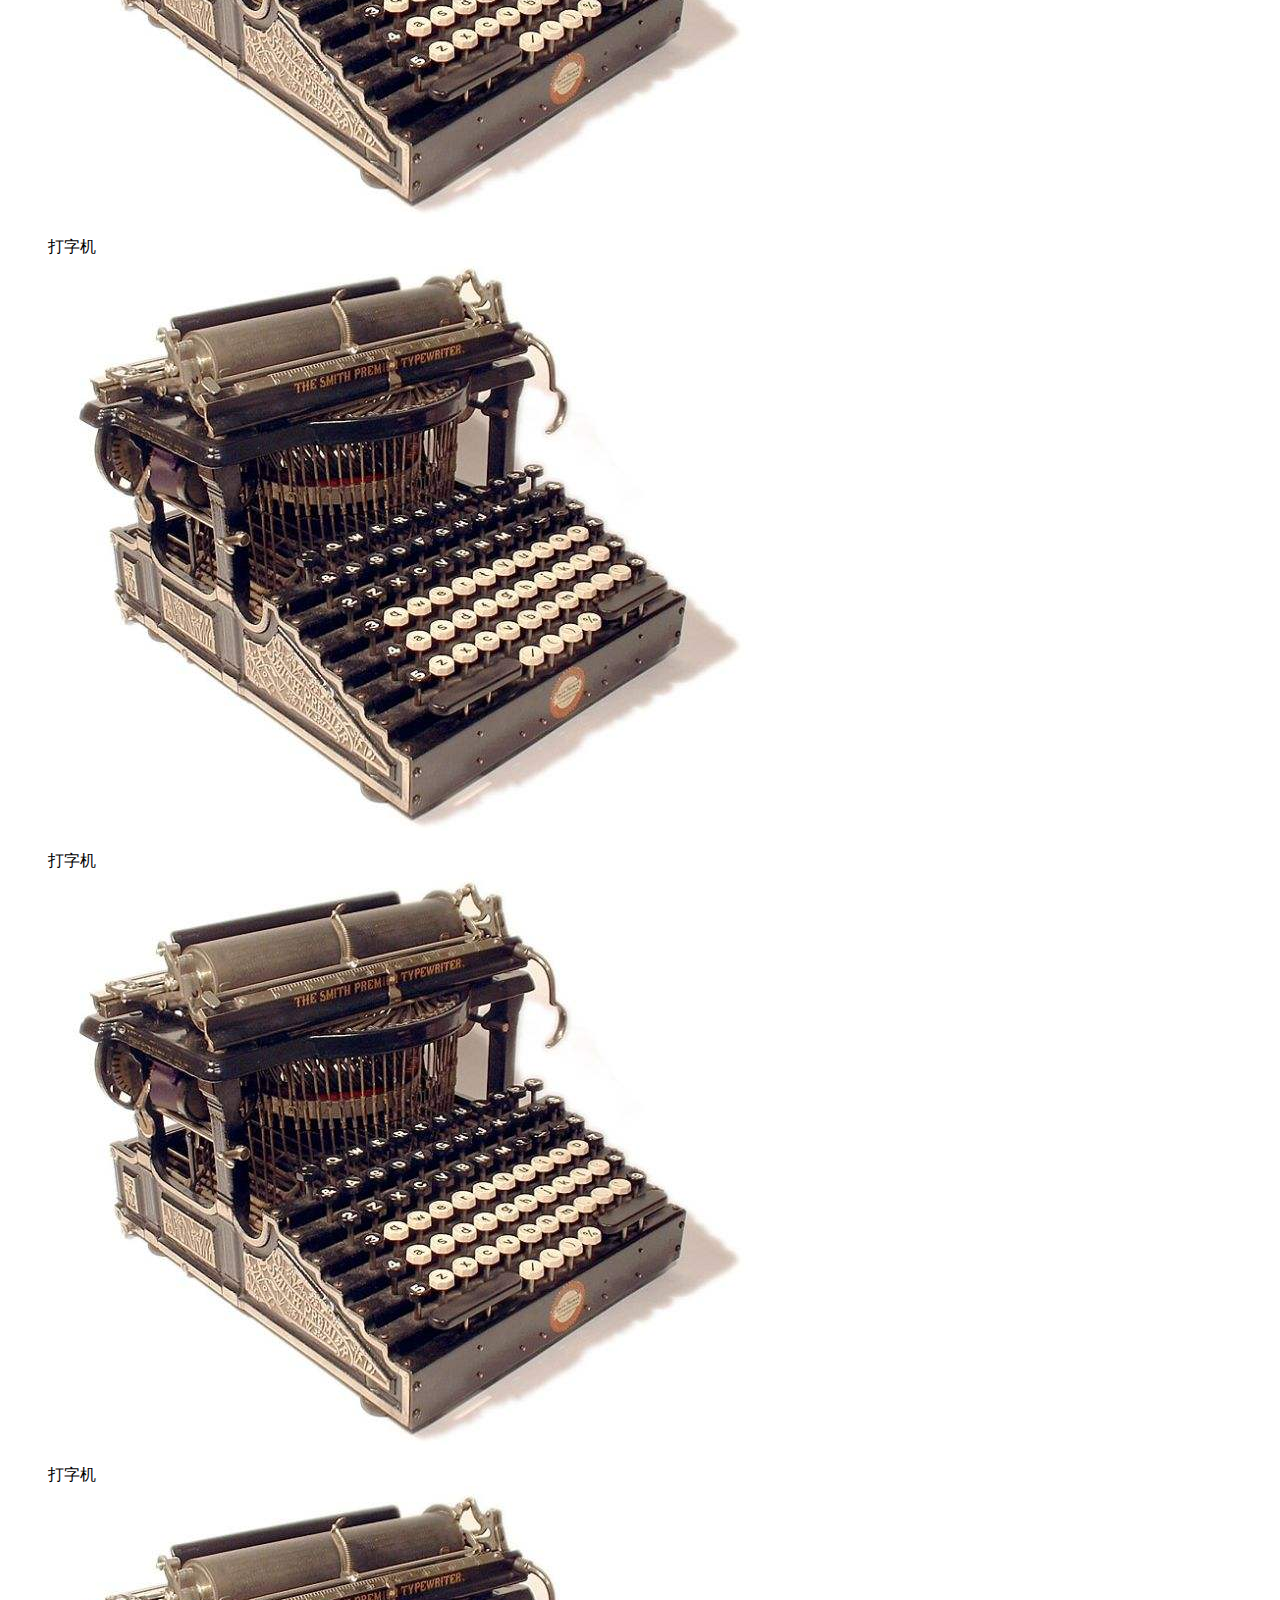
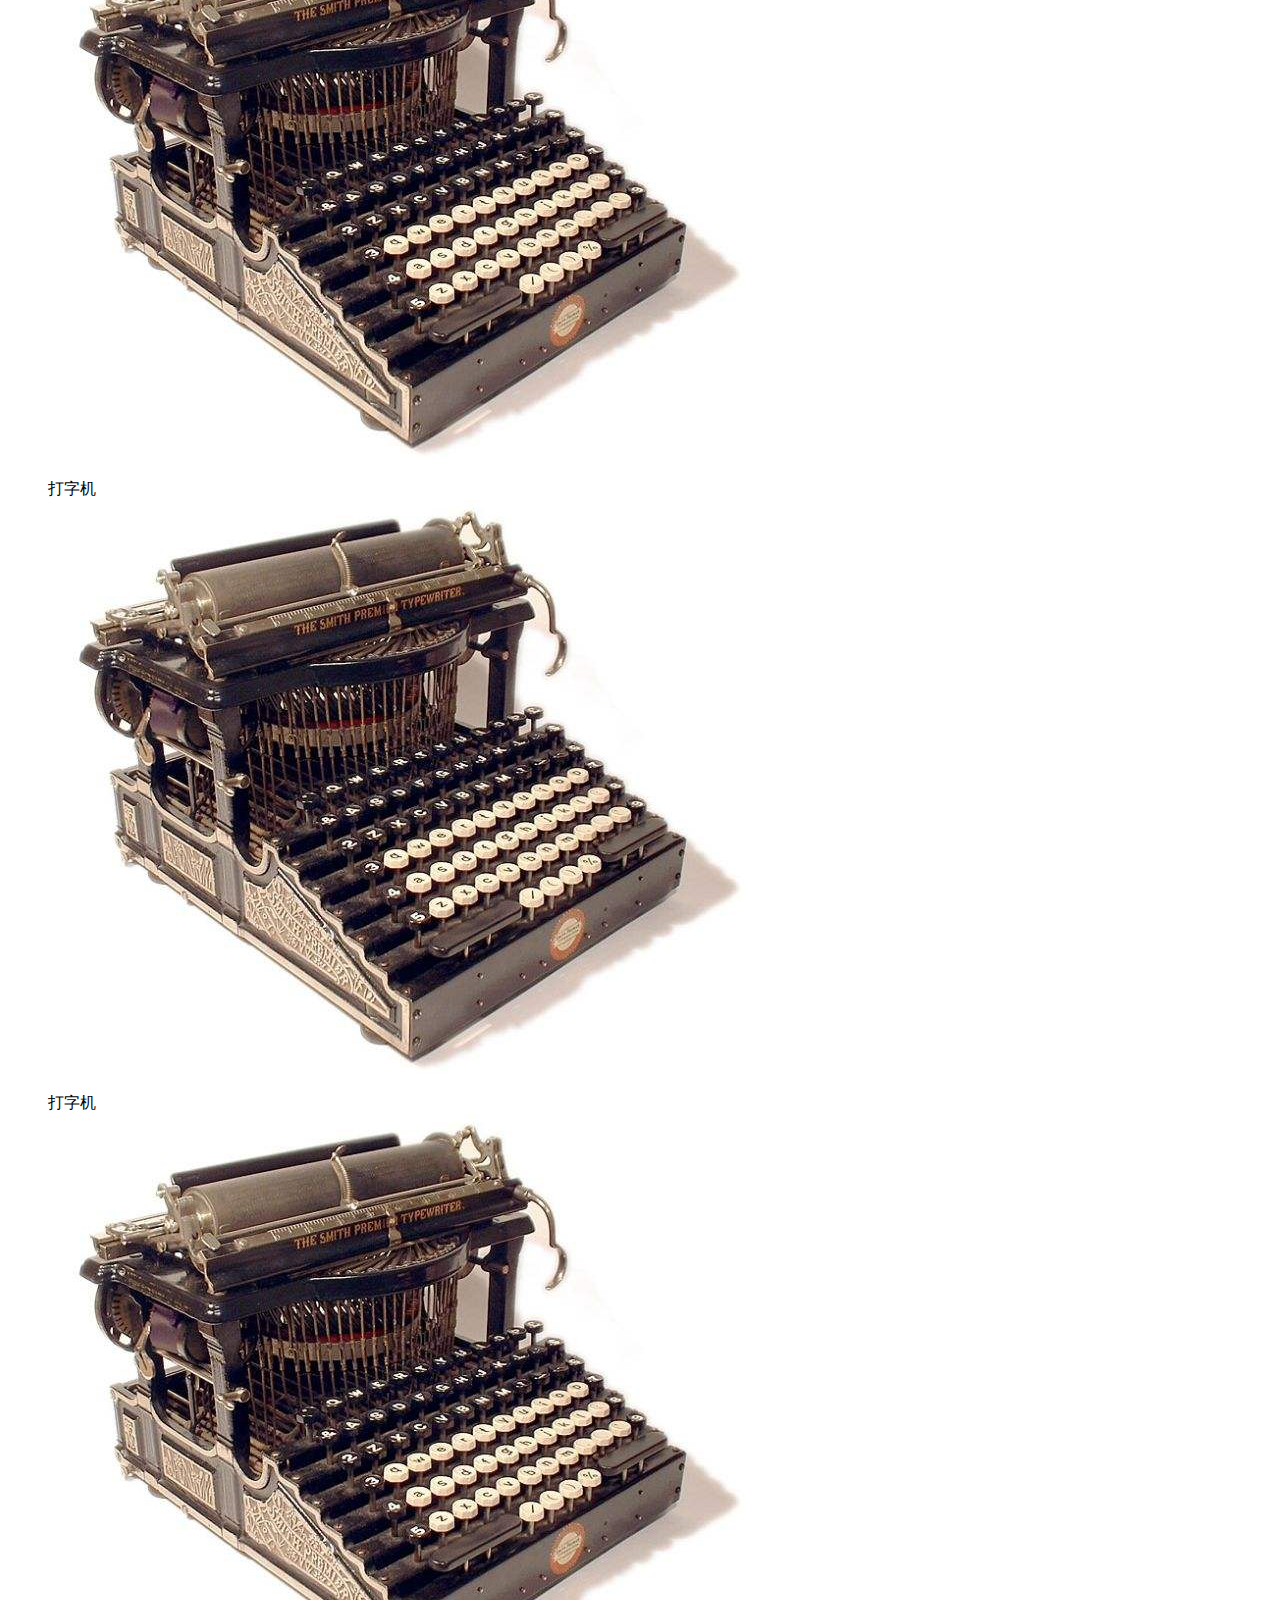
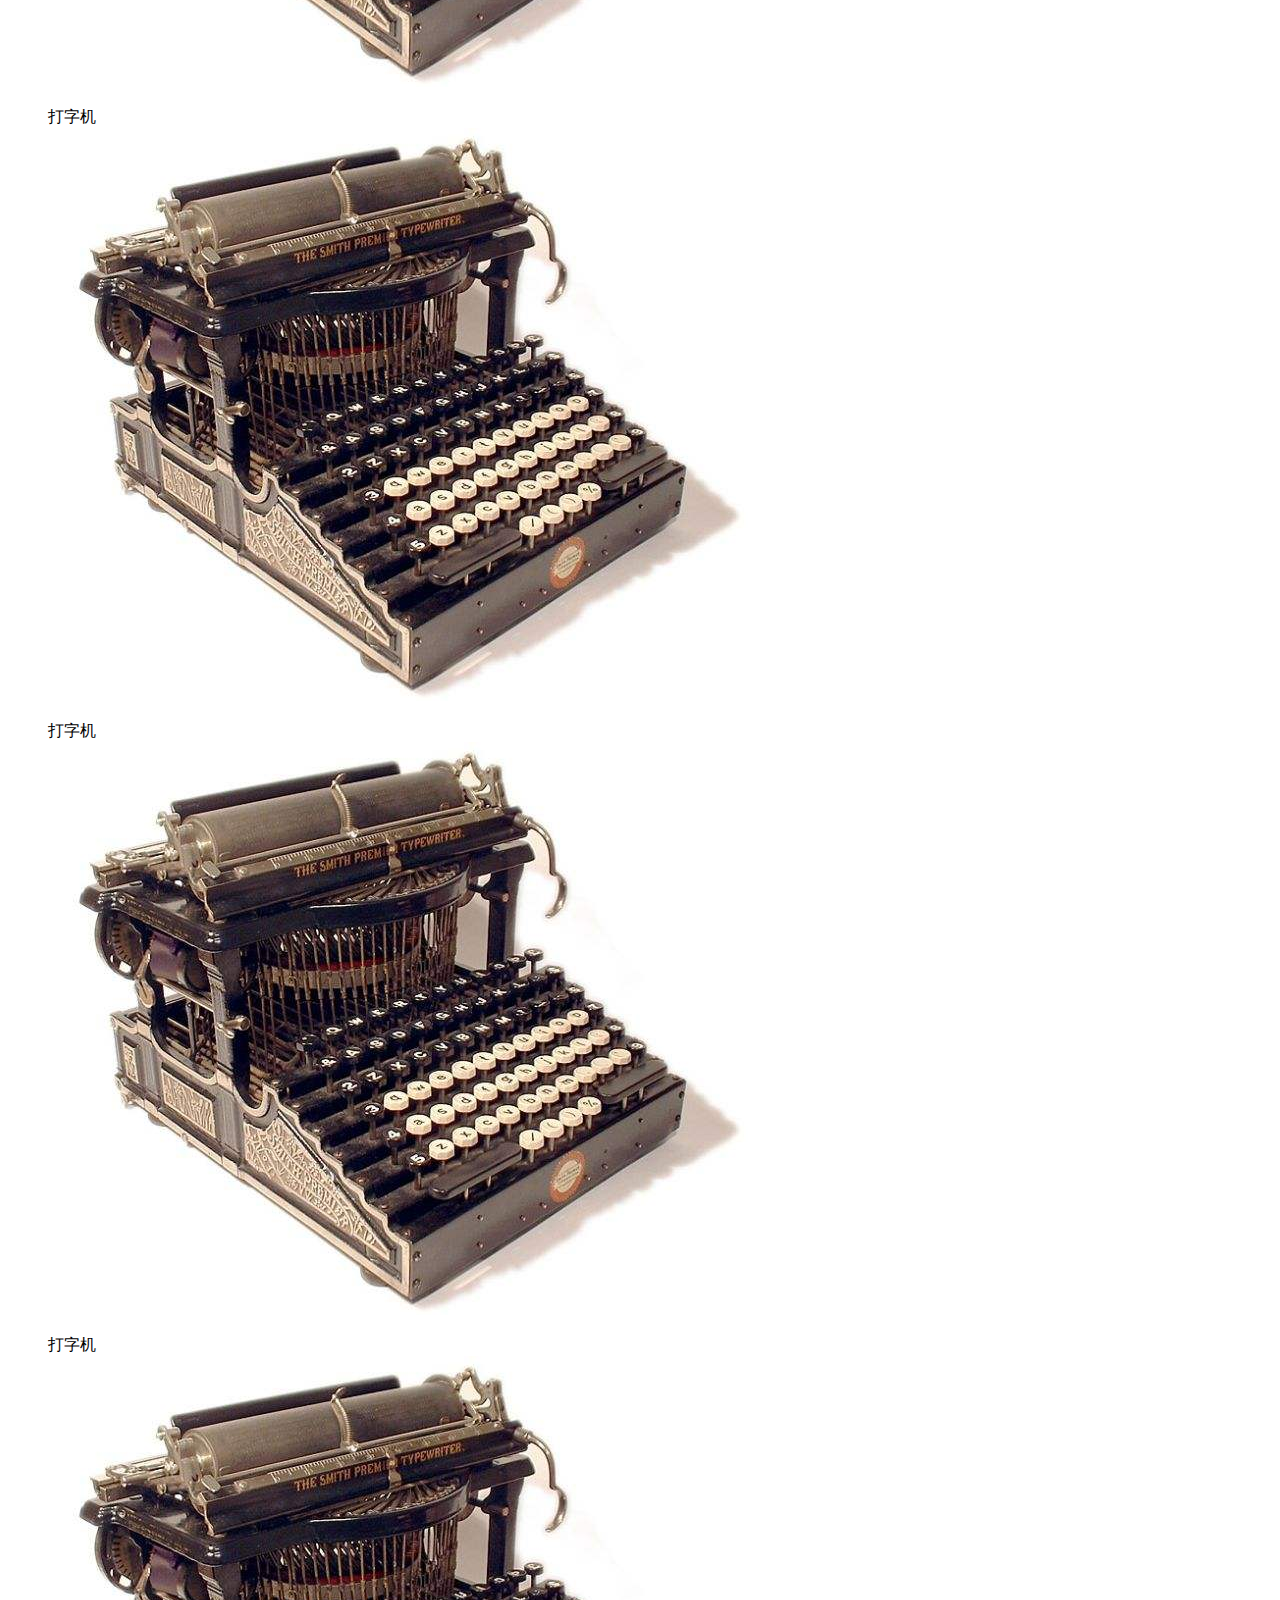
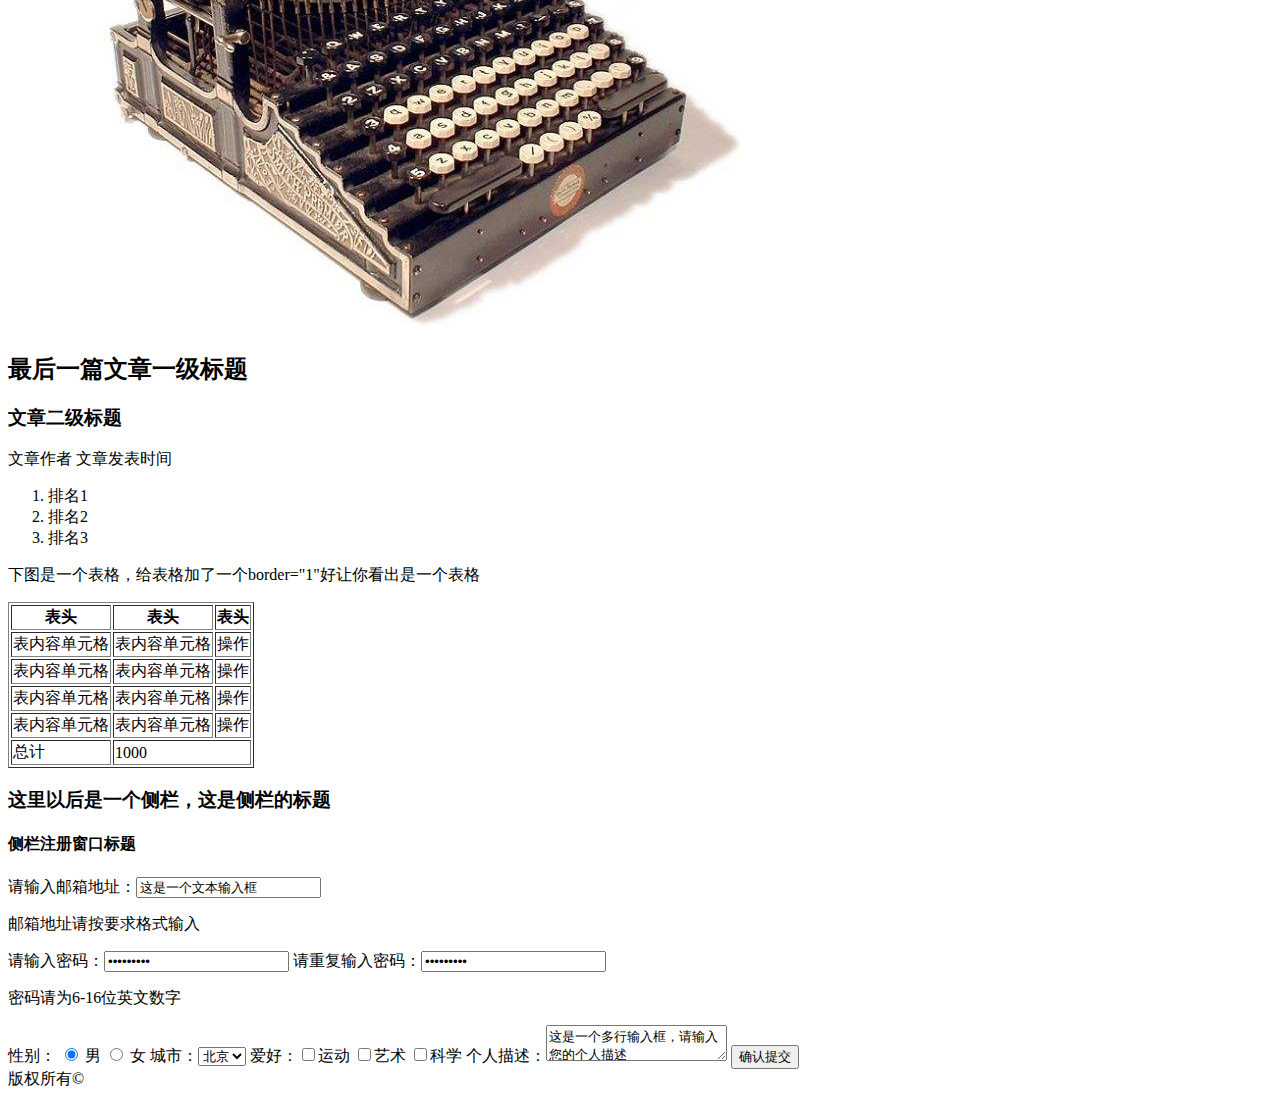
==== commit f144a0e1: "Task_01" ====
--- a/Task01/index.html
+++ b/Task01/index.html
@@ -3,9 +3,6 @@
 <head>
   <meta charset="UTF-8">
   <title>Task01</title>
-  <style>
-
-  </style>
 </head>
 <body>
 <header>
@@ -19,150 +16,156 @@
     </ul>
   </nav>
 </header>
-<body>
-<artical>
-  <h2>文章一级标题</h2>
-  <h3>文章二级标题</h3>
-  <span>文章作者</span>
-  <span>文章发表时间</span>
-  <p>这是一个很长很长的段落，这是一个很长很长的段落，这是一个很长很长的段落，这是一个很长很长的段落，这是一个很长很长的段落，这是一个很长很长的段落，这是一个很长很长的段落，<br />
-    换行了<br />
-    这是一个很长很长的段落，这是一个很长很长的段落，这是一个很长很长的段落，这是一个很长很长的段落，这是一个很长很长的段落，这是一个很长很长的段落，换行了<br />
-    这是一个很长很长的段落，这是一个很长很长的段落，<a href="#" target="_blank">新标签页打开网页</a>这是一个很长很长的段落，这是一个很长很长的段落，<strong>这里有个粗体字</strong>这是一个很长很长的段落，这是一个很长很长的段落，这是一个很长很长的段落，这是一个很长很长的段落，这是一个很长很长的段落，这是一个很长很长的段落，这是一个很长很长的段落。</p>
-  <img src="image/1.jpg" alt="打字机">
-  <p>这是一个很长很长的段落，这是一个很长很长的段落，这是一个很长很长的段落，这是一个很长很长的段落，这是一个很长很长的段落，这是一个很长很长的段落，这是一个很长很长的段落，<br />
-    这是一个很长很长的段落,换行了<br />
-    这是一个很长很长的段落，这是一个很长很长的段落，这是一个很长很长的段落，<strong>这里有个粗体字</strong>这是一个很长很长的段落，这是一个很长很长的段落，<a href="http://ife.baidu.com" target="_blank">这里有一个链接点击后打开新窗口链接到http://ife.baidu.com</a>>这是一个很长很长的段落，
-    这是一个很长很长的段落，这是一个很长很长的段落，这是一个很长很长的段落，这是一个很长很长的段落，这是一个很长很长的段落，这是一个很长很长的段落，这是一个很长很长的段落，这是一个很长很长的段落，这是一个很长很长的段落，这是一个很长很长的段落。
-  </p>
-</artical>
-<artical>
-  <h2>另一篇文章一级标题</h2>
-  <h3>文章二级标题</h3>
-  <span>文章作者</span>
-  <span>文章发表时间</span>
-  <p>这是一个很长很长的段落，这是一个很长很长的段落，这是一个很长很长的段落，这是一个很长很长的段落，这是一个很长很长的段落，这是一个很长很长的段落，这是一个很长很长的段落，<br />
-    换行了<br />
-    这是一个很长很长的段落，这是一个很长很长的段落，这是一个很长很长的段落，这是一个很长很长的段落，这是一个很长很长的段落，这是一个很长很长的段落，换行了<br />
-    这是一个很长很长的段落，这是一个很长很长的段落，<a href="#" target="_blank">新标签页打开网页</a>这是一个很长很长的段落，这是一个很长很长的段落，<strong>这里有个粗体字</strong>这是一个很长很长的段落，这是一个很长很长的段落，这是一个很长很长的段落，这是一个很长很长的段落，这是一个很长很长的段落，这是一个很长很长的段落，这是一个很长很长的段落。</p>
-  <img src="image/1.jpg" alt="打字机">
-  <ul>
-    <li>列表项目一</li>
-    <li>列表项目二</li>
-    <li>列表项目三</li>
-  </ul>
-</artical>
-<artical>
-  <h2>图片</h2>
-  <figure>
-    <figcaption>打字机</figcaption>
+<main>
+  <article>
+    <h2>文章一级标题</h2>
+    <h3>文章二级标题</h3>
+    <span>文章作者</span>
+    <span>文章发表时间</span>
+    <p>&nbsp;&nbsp;&nbsp;&nbsp;&nbsp;&nbsp;&nbsp;&nbsp;这是一个很长很长的段落，这是一个很长很长的段落，这是一个很长很长的段落，这是一个很长很长的段落，这是一个很长很长的段落，这是一个很长很长的段落，这是一个很长很长的段落，<br/>
+      换行了<br/>
+      这是一个很长很长的段落，这是一个很长很长的段落，这是一个很长很长的段落，这是一个很长很长的段落，这是一个很长很长的段落，这是一个很长很长的段落，换行了<br/>
+      这是一个很长很长的段落，这是一个很长很长的段落，<a href="http://ife.baidu.com" target="_blank">这里有一个链接链接到http://ife.baidu.com</a>这是一个很长很长的段落，这是一个很长很长的段落，<strong>这里有个粗体字</strong>这是一个很长很长的段落，这是一个很长很长的段落，这是一个很长很长的段落，这是一个很长很长的段落，这是一个很长很长的段落，这是一个很长很长的段落，这是一个很长很长的段落。
+    </p>
     <img src="image/1.jpg" alt="打字机">
-  </figure>
-  <figure>
-    <figcaption>打字机</figcaption>
+    <p>&nbsp;&nbsp;&nbsp;&nbsp;&nbsp;&nbsp;&nbsp;&nbsp;这是一个很长很长的段落，这是一个很长很长的段落，这是一个很长很长的段落，这是一个很长很长的段落，这是一个很长很长的段落，这是一个很长很长的段落，这是一个很长很长的段落，<br/>
+      这是一个很长很长的段落,换行了<br/>
+      这是一个很长很长的段落，这是一个很长很长的段落，这是一个很长很长的段落，<strong>这里有个粗体字</strong>这是一个很长很长的段落，这是一个很长很长的段落，<a href="http://ife.baidu.com"
+                                                                                             target="_blank">这里有一个链接点击后打开新窗口链接到http://ife.baidu.com</a>>这是一个很长很长的段落，
+      这是一个很长很长的段落，这是一个很长很长的段落，这是一个很长很长的段落，这是一个很长很长的段落，这是一个很长很长的段落，这是一个很长很长的段落，这是一个很长很长的段落，这是一个很长很长的段落，这是一个很长很长的段落，这是一个很长很长的段落。
+    </p>
+  </article>
+  <article>
+    <h2>另一篇文章一级标题</h2>
+    <h3>文章二级标题</h3>
+    <span>文章作者</span>
+    <span>文章发表时间</span>
+    <p>这是一个很长很长的段落，这是一个很长很长的段落，这是一个很长很长的段落，这是一个很长很长的段落，这是一个很长很长的段落，这是一个很长很长的段落，这是一个很长很长的段落，<br/>
+      换行了<br/>
+      这是一个很长很长的段落，这是一个很长很长的段落，这是一个很长很长的段落，这是一个很长很长的段落，这是一个很长很长的段落，这是一个很长很长的段落，换行了<br/>
+      这是一个很长很长的段落，这是一个很长很长的段落，<a href="#" target="_blank">新标签页打开网页</a>这是一个很长很长的段落，这是一个很长很长的段落，<strong>这里有个粗体字</strong>这是一个很长很长的段落，这是一个很长很长的段落，这是一个很长很长的段落，这是一个很长很长的段落，这是一个很长很长的段落，这是一个很长很长的段落，这是一个很长很长的段落。
+    </p>
     <img src="image/1.jpg" alt="打字机">
-  </figure>
-  <figure>
-    <figcaption>打字机</figcaption>
-    <img src="image/1.jpg" alt="打字机">
-  </figure>
-  <figure>
-    <figcaption>打字机</figcaption>
-    <img src="image/1.jpg" alt="打字机">
-  </figure>
-  <figure>
-    <figcaption>打字机</figcaption>
-    <img src="image/1.jpg" alt="打字机">
-  </figure>
-  <figure>
-    <figcaption>打字机</figcaption>
-    <img src="image/1.jpg" alt="打字机">
-  </figure>
-  <figure>
-    <figcaption>打字机</figcaption>
-    <img src="image/1.jpg" alt="打字机">
-  </figure>
-  <figure>
-    <figcaption>打字机</figcaption>
-    <img src="image/1.jpg" alt="打字机">
-  </figure>
-  <figure>
-    <figcaption>打字机</figcaption>
-    <img src="image/1.jpg" alt="打字机">
-  </figure>
-  <figure>
-    <figcaption>打字机</figcaption>
-    <img src="image/1.jpg" alt="打字机">
-  </figure>
-</artical>
-<artical>
-  <h2>最后一篇文章一级标题</h2>
-  <h3>文章二级标题</h3>
-  <span>文章作者</span>
-  <span>文章发表时间</span>
-  <ol>
-    <li>排名1</li>
-    <li>排名2</li>
-    <li>排名3</li>
-  </ol>
-  <p>下图是一个表格，给表格加了一个border="1"好让你看出是一个表格</p>
-  <table border="1">
-    <tr>
-      <th>表头</th>
-      <th>表头</th>
-      <th>表头</th>
-    </tr>
-    <tr>
-      <td>表内容单元格</td>
-      <td>表内容单元格</td>
-      <td>操作</td>
-    </tr>
-    <tr>
-      <td>表内容单元格</td>
-      <td>表内容单元格</td>
-      <td>操作</td>
-    </tr>
-    <tr>
-      <td>表内容单元格</td>
-      <td>表内容单元格</td>
-      <td>操作</td>
-    </tr>
-    <tr>
-      <td>表内容单元格</td>
-      <td>表内容单元格</td>
-      <td>操作</td>
-    </tr>
-    <tr>
-      <td>总计</td>
-      <td colspan="2">1000</td>
-    </tr>
-  </table>
-</artical>
+    <ul>
+      <li>列表项目一</li>
+      <li>列表项目二</li>
+      <li>列表项目三</li>
+    </ul>
+  </article>
+  <article>
+    <h2>图片</h2>
+    <figure>
+      <figcaption>打字机</figcaption>
+      <img src="image/1.jpg" alt="打字机">
+    </figure>
+    <figure>
+      <figcaption>打字机</figcaption>
+      <img src="image/1.jpg" alt="打字机">
+    </figure>
+    <figure>
+      <figcaption>打字机</figcaption>
+      <img src="image/1.jpg" alt="打字机">
+    </figure>
+    <figure>
+      <figcaption>打字机</figcaption>
+      <img src="image/1.jpg" alt="打字机">
+    </figure>
+    <figure>
+      <figcaption>打字机</figcaption>
+      <img src="image/1.jpg" alt="打字机">
+    </figure>
+    <figure>
+      <figcaption>打字机</figcaption>
+      <img src="image/1.jpg" alt="打字机">
+    </figure>
+    <figure>
+      <figcaption>打字机</figcaption>
+      <img src="image/1.jpg" alt="打字机">
+    </figure>
+    <figure>
+      <figcaption>打字机</figcaption>
+      <img src="image/1.jpg" alt="打字机">
+    </figure>
+    <figure>
+      <figcaption>打字机</figcaption>
+      <img src="image/1.jpg" alt="打字机">
+    </figure>
+    <figure>
+      <figcaption>打字机</figcaption>
+      <img src="image/1.jpg" alt="打字机">
+    </figure>
+  </article>
+  <article>
+    <h2>最后一篇文章一级标题</h2>
+    <h3>文章二级标题</h3>
+    <span>文章作者</span>
+    <span>文章发表时间</span>
+    <ol>
+      <li>排名1</li>
+      <li>排名2</li>
+      <li>排名3</li>
+    </ol>
+    <p>下图是一个表格，给表格加了一个border="1"好让你看出是一个表格</p>
+    <table border="1">
+      <tr>
+        <th>表头</th>
+        <th>表头</th>
+        <th>表头</th>
+      </tr>
+      <tr>
+        <td>表内容单元格</td>
+        <td>表内容单元格</td>
+        <td>操作</td>
+      </tr>
+      <tr>
+        <td>表内容单元格</td>
+        <td>表内容单元格</td>
+        <td>操作</td>
+      </tr>
+      <tr>
+        <td>表内容单元格</td>
+        <td>表内容单元格</td>
+        <td>操作</td>
+      </tr>
+      <tr>
+        <td>表内容单元格</td>
+        <td>表内容单元格</td>
+        <td>操作</td>
+      </tr>
+      <tr>
+        <td>总计</td>
+        <td colspan="2">1000</td>
+      </tr>
+    </table>
+  </article>
+</main>
 <aside>
   <h3>这里以后是一个侧栏，这是侧栏的标题</h3>
   <h4>侧栏注册窗口标题</h4>
   <form action="post">
-    <div><label>请输入邮箱地址：</label><input type="text" value="这是一个文本输入框" /></div>
+    <div><label>请输入邮箱地址：</label><input type="text" value="这是一个文本输入框"/></div>
     <p>邮箱地址请按要求格式输入</p>
-    <div><label>请输入密码：</label><input type="password" value="这是一个文本输入框" />
-      <label>请重复输入密码：</label><input type="password" value="这是一个文本输入框" />
+    <div><label>请输入密码：</label><input type="password" value="这是一个文本输入框"/>
+      <label>请重复输入密码：</label><input type="password" value="这是一个文本输入框"/>
       <p>密码请为6-16位英文数字</p>
     </div>
     <div><label>性别：</label>
-      <input type="radio" value="male" name="sex" checked="checked" />
+      <input type="radio" value="male" name="sex" checked="checked"/>
       <label>男</label>
-      <input type="radio" value="female" name="sex" />
+      <input type="radio" value="female" name="sex"/>
       <label>女</label>
-      <label>城市：</label><select name="city"><option value="北京">北京</option><option value="blank"></option></select>
-      <label>爱好：</label><input type="checkbox" value="sport" /><span>运动</span>
-      <input type="checkbox" value="art" /><span>艺术</span>
-      <input type="checkbox" value="science" /><span>科学</span>
+      <label>城市：</label><select name="city">
+        <option value="北京">北京</option>
+        <option value="blank"></option>
+      </select>
+      <label>爱好：</label><input type="checkbox" value="sport"/><span>运动</span>
+      <input type="checkbox" value="art"/><span>艺术</span>
+      <input type="checkbox" value="science"/><span>科学</span>
       <label>个人描述：</label><textarea cols="20" rows="2">这是一个多行输入框，请输入您的个人描述</textarea>
       <button>确认提交</button>
     </div>
   </form>
 </aside>
-</body>
 <footer>
   版权所有&copy;
 </footer>
